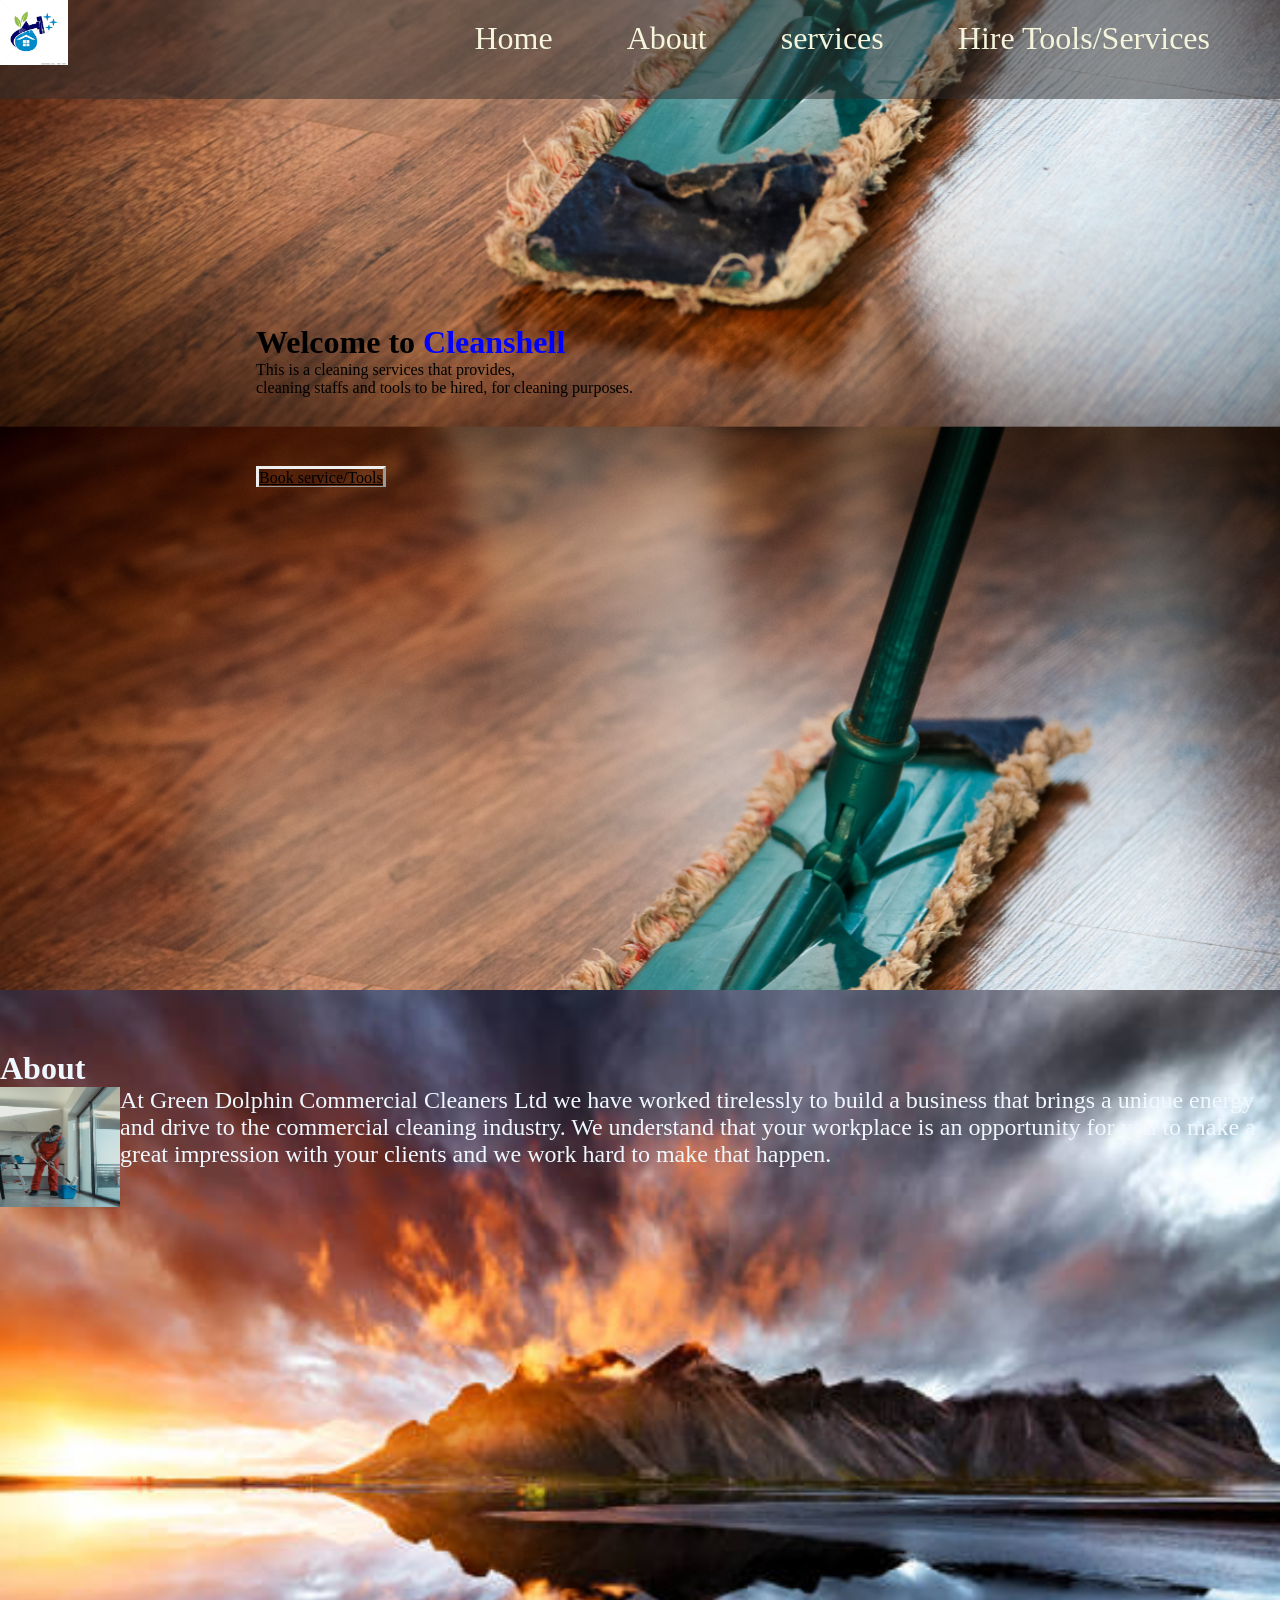
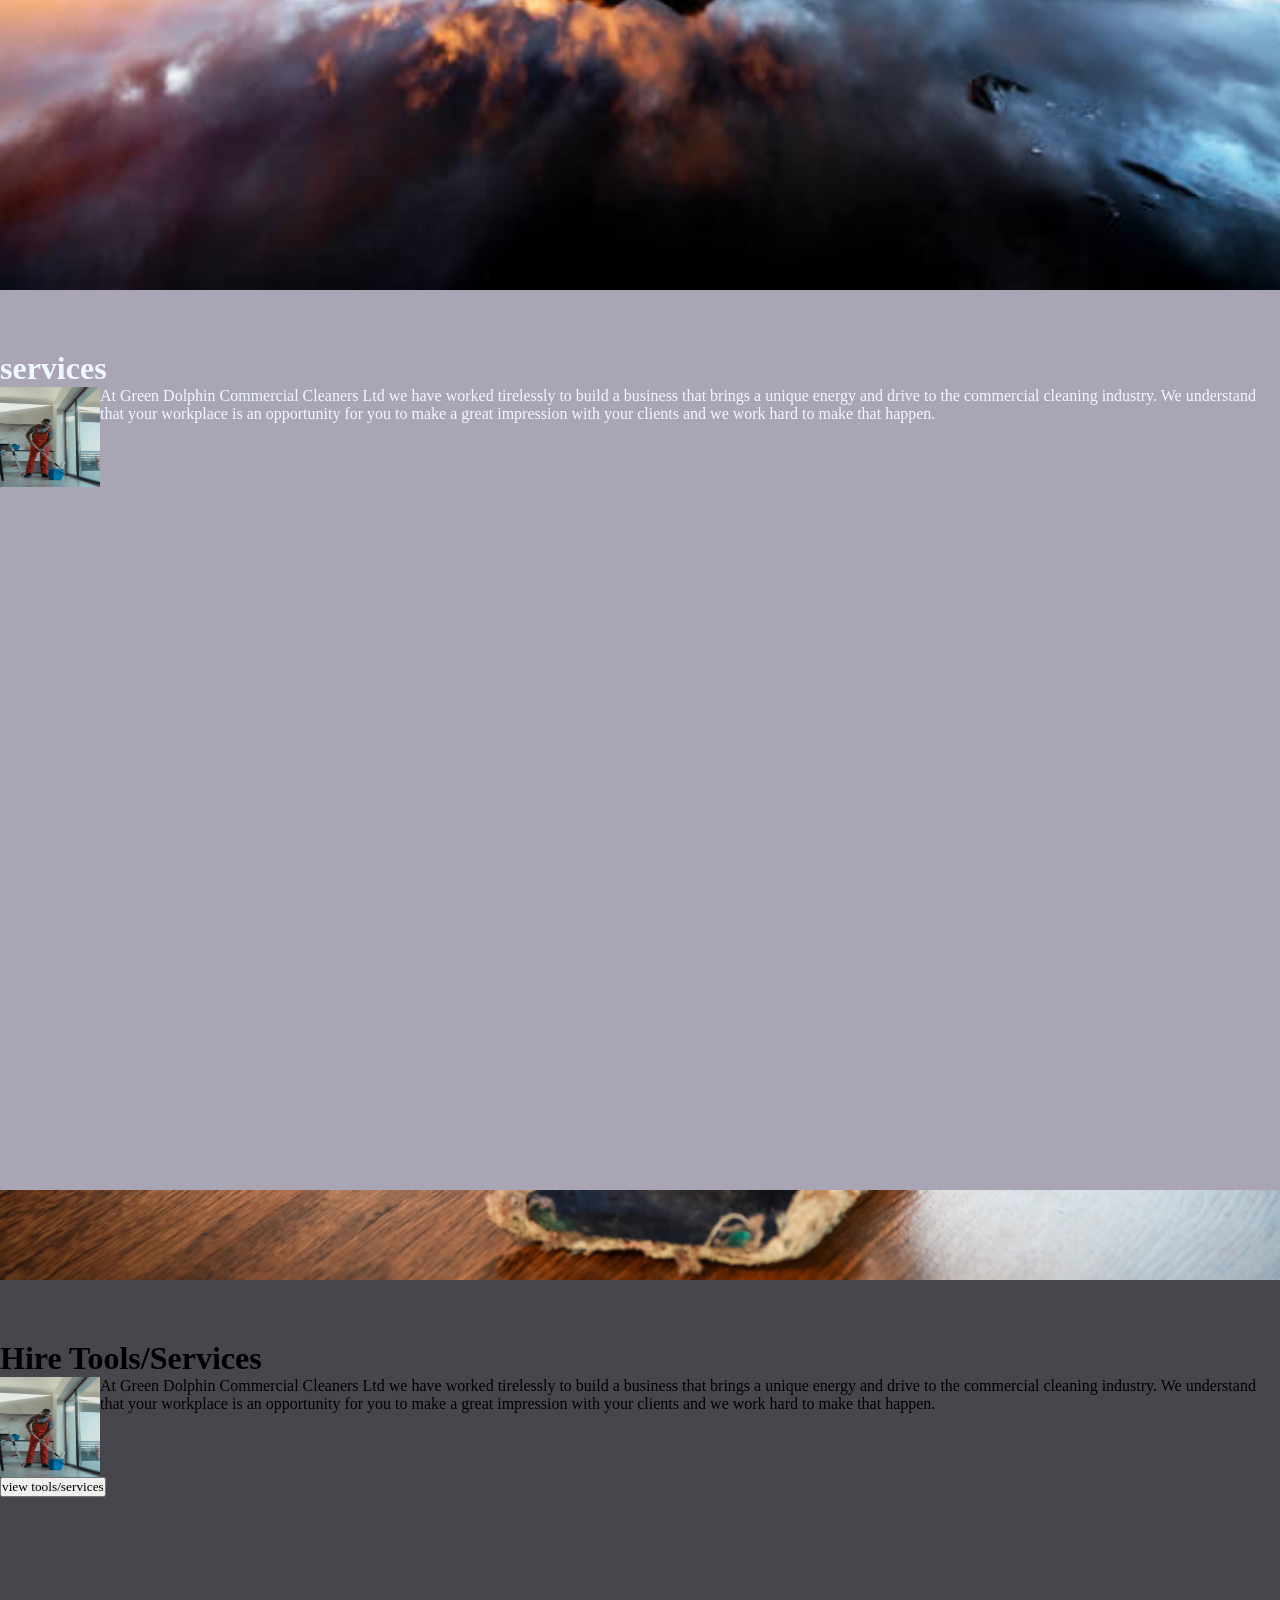
==== index.html @ f7cb8906 "changes to github" ====
<!DOCTYPE html>
<html>
    <head>
        <title>Home Services</title>
        <link rel="stylesheet" href="style.css">
        <meta charset="utf-8">
        <meta name="viewport" content="width=device-width, initial-scale=1.0">
        
    </head>
    <body>
        <nav>
            <img src="images/clean.png" class="logo">
            <div class="menu-btn">
                <div class="menu-btn_lines"></div>
            </div>
            <ul class="nav">
              <li><a href="#img">Home</a></li>
              <li><a href="#back">About</a></li>
              <li><a href="#outline">services</a></li>
              <li><a href="#hire">Hire Tools/Services</a></li>
            </ul>
        </nav>
        
       
            <div class="content">
                <h1>Welcome to <span>Cleanshell</span></h1>
                <p>This is a cleaning services that provides,<br> cleaning staffs and tools to be hired, for cleaning purposes.</p><br><br><br><br>
                <a href="book-service.html">Book service/Tools</a>
               
            </div>   
        </div>      
        <div id="back">
        <div class="about">
            <h1>About</h1>
            <p ><img src="images/cleaning.jpeg" width="120px" height="120px">At Green Dolphin Commercial Cleaners Ltd we have worked tirelessly to build a business that brings a unique energy and drive to the commercial cleaning industry.
                We understand that your workplace is an opportunity for you to make a great impression with your clients and we work hard to make that happen.</p>
                
                
        </div>
        
        </div>
        <div id="outline">
        <div class="Services">
            <h1>services</h1>
            <p><img src="images/cleaning.jpeg" width="100px" height="100px">At Green Dolphin Commercial Cleaners Ltd we have worked tirelessly to build a business that brings a unique energy and drive to the commercial cleaning industry.
                We understand that your workplace is an opportunity for you to make a great impression with your clients and we work hard to make that happen.</p>
                
        
        </div>
        
    </div>
    <div id="hire">
        <div class="tool">
            <h1>Hire Tools/Services</h1>
            <p><img src="images/cleaning.jpeg" width="100px" height="100px">At Green Dolphin Commercial Cleaners Ltd we have worked tirelessly to build a business that brings a unique energy and drive to the commercial cleaning industry.
                We understand that your workplace is an opportunity for you to make a great impression with your clients and we work hard to make that happen.</p>
            
        </div>
       <a href="view tools/services"><button>view tools/services</button></a>
        
    </div>
    </div>
    
    <script src="main.js"></script>
    </body>
</html>
---- style.css ----
*{
    margin: 0;
    padding: 0;
    font-family: 'Times New Roman', Times, serif;
   overflow: hidden;
}
body{
    width: 100%;
    height: 100%;
    background: url('images/ser.jpg');
    background-size: cover;
    background-position: center;
}
nav{

        background-color: rgb(46, 44, 44,0.5);
        position: fixed;
        z-index: 1000;
        left: 0;
        top: 0;
        width: 100vw;
        height: 11vh;
        display: flex;
        align-content: center;
        justify-content: space-between;

}
/*hamburger*/
.menu-btn{
    position: relative;
    display: none;
    justify-content: center;
    align-items: center;
    width: 1.5rem;
    height: 1.5rem;
    cursor: pointer;
    z-index: 1;
}
.menu-btn_lines,
.menu-btn_lines::before,
.menu-btn_lines::after{
    width: 1.5rem;
    height: 0.1rem;
    background-color: azure;
    transition: all 0.5s ease-in-out;
}
.menu-btn_lines::before,
.menu-btn_lines::after{
    content: "";
    position: absolute;
}
.menu-btn_lines::before{
    transform: translateY(-0.5rem);
}
.menu-btn_lines::after{
    transform: translateY(0.5rem);
}
/*animation to the button*/
.menu-btn.active .menu-btn_lines{
    transform: translateX(2rem);
    background-color: transparent;
}
.menu-btn.active .menu-btn_lines::before{
    transform: rotate(45deg)  translate(-1.5rem,1.5rem);
}
.menu-btn.active .menu-btn_lines::after{
    transform: rotate(-45deg)  translate(-1.5rem,-1.5rem);
}

#img{
    width: 80%;
    height: 100%;
    background: rgb(245, 222, 179,0.5);
    position: absolute;
    top: 10%;
    left: 10%;
        
}
.content{
    position: absolute;
    top: 36%;
    left: 20%;
    float: left;
}



.logo{
    width: 68px;
    height: 65px;
}

nav ul li{
    display: inline-block;
    margin-top: 20px;
    padding-right: 70px;
    font-size: xx-large;
}

li a{
    color: beige;
    list-style: none;
    text-decoration: none;
}
li a:hover{
    color: red;
}

span{
    color: blue;
    cursor: pointer;
}
.content a{
    border: double;
    color: black;
    border-style: outset;

}
.content a:hover{
    color: brown;
}


#back{
    width: 100vw;
    height: 100vh;
    position: absolute;
    top: 110%;
    left: 0%;
    background:url('images/i4.jpg');
    background-position: center;
    background-size: cover;
   
}
.about {
    color: aliceblue;
    margin-top: 60px;
}
.about img{
    float: left;
}
.about p{
    font-size: x-large;
}


#outline{
    width: 100vw;
    height: 100vh;
    position: absolute;
    top: 210%;
    left: 0%;
    background:rgba(170, 165, 180);  
}
.Services {
    color: aliceblue;
    margin-top: 60px;
}

.Services img{
    float: left;
}
#hire{
    width: 100vw;
    height: 100vh;
    position: absolute;
    top: 320%;
    left: 0%;
    background:rgb(72, 70, 77);    
}
.tool{
    padding-top: 60px;
}
.tool img{
    float: left;
}
/*media screen only*/
@media  (max-width:912px) {
    .nav{
        
        position: fixed;
        inset: 0 0 0 30%;
        background: rgb(18, 19, 19);
        display: flex;
        flex-direction: column;
        transform: translate(100%);
        z-index: 24;
      
    }
    .nav li a{
        font-size: x-large;
        padding: 40px;
    }
    
    
    .menu-btn{
        display: block;
        z-index: 26;
        position: fixed;
        right: 8%;
        top: 4%;
    }
    .nav-links.active{
        transform: translateX(0%);
    }
}
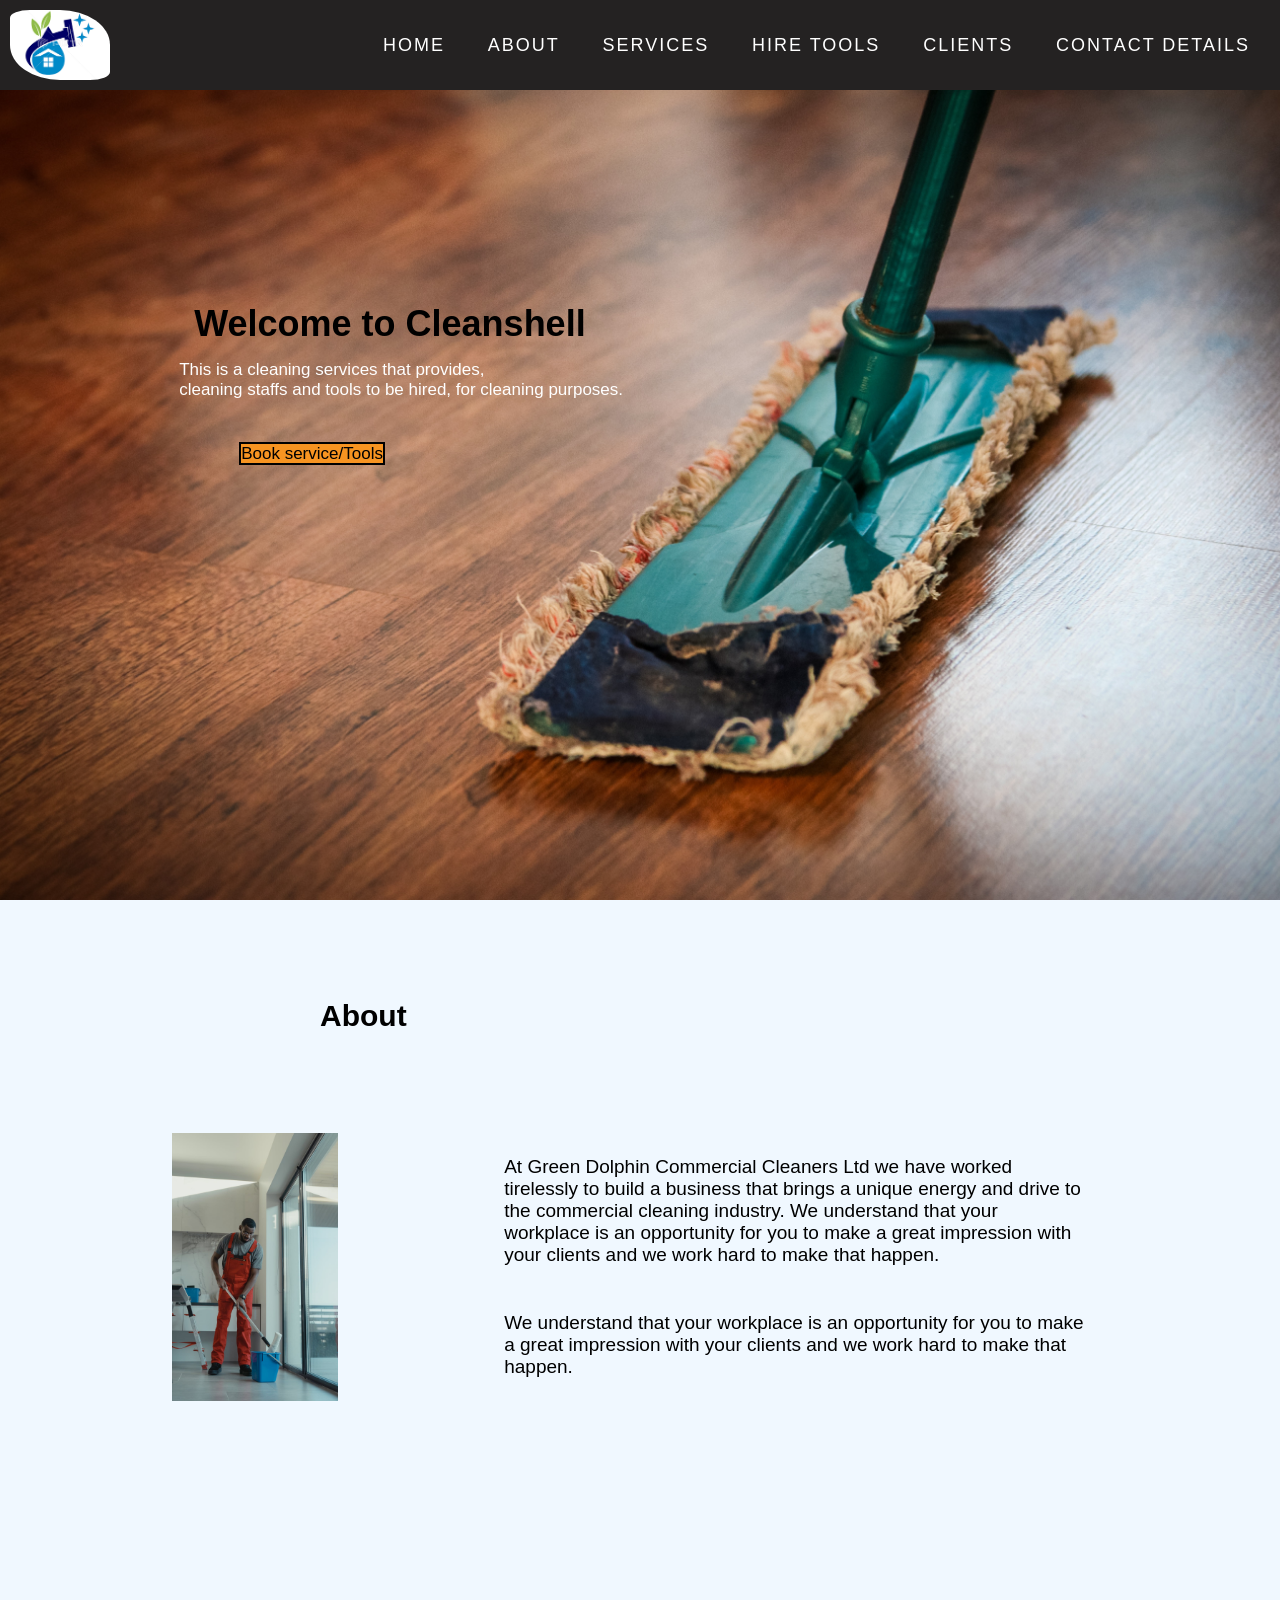
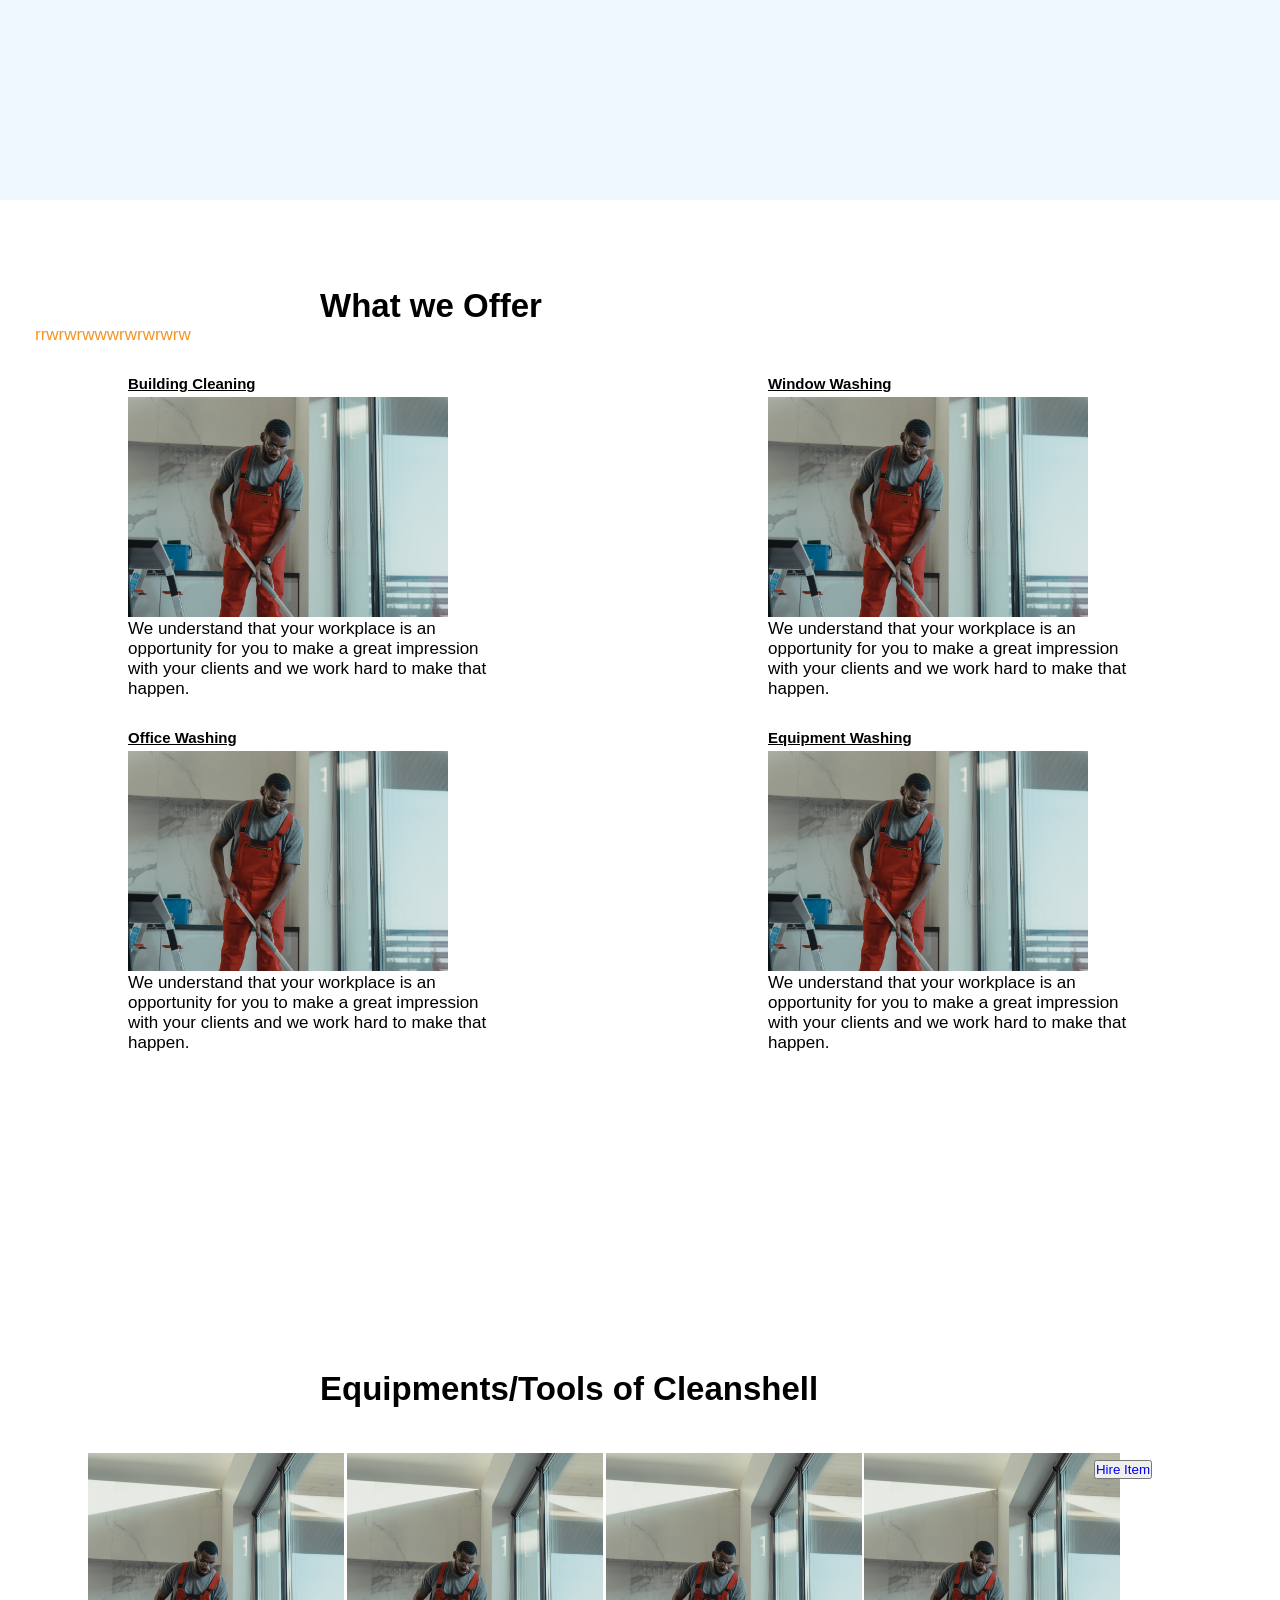
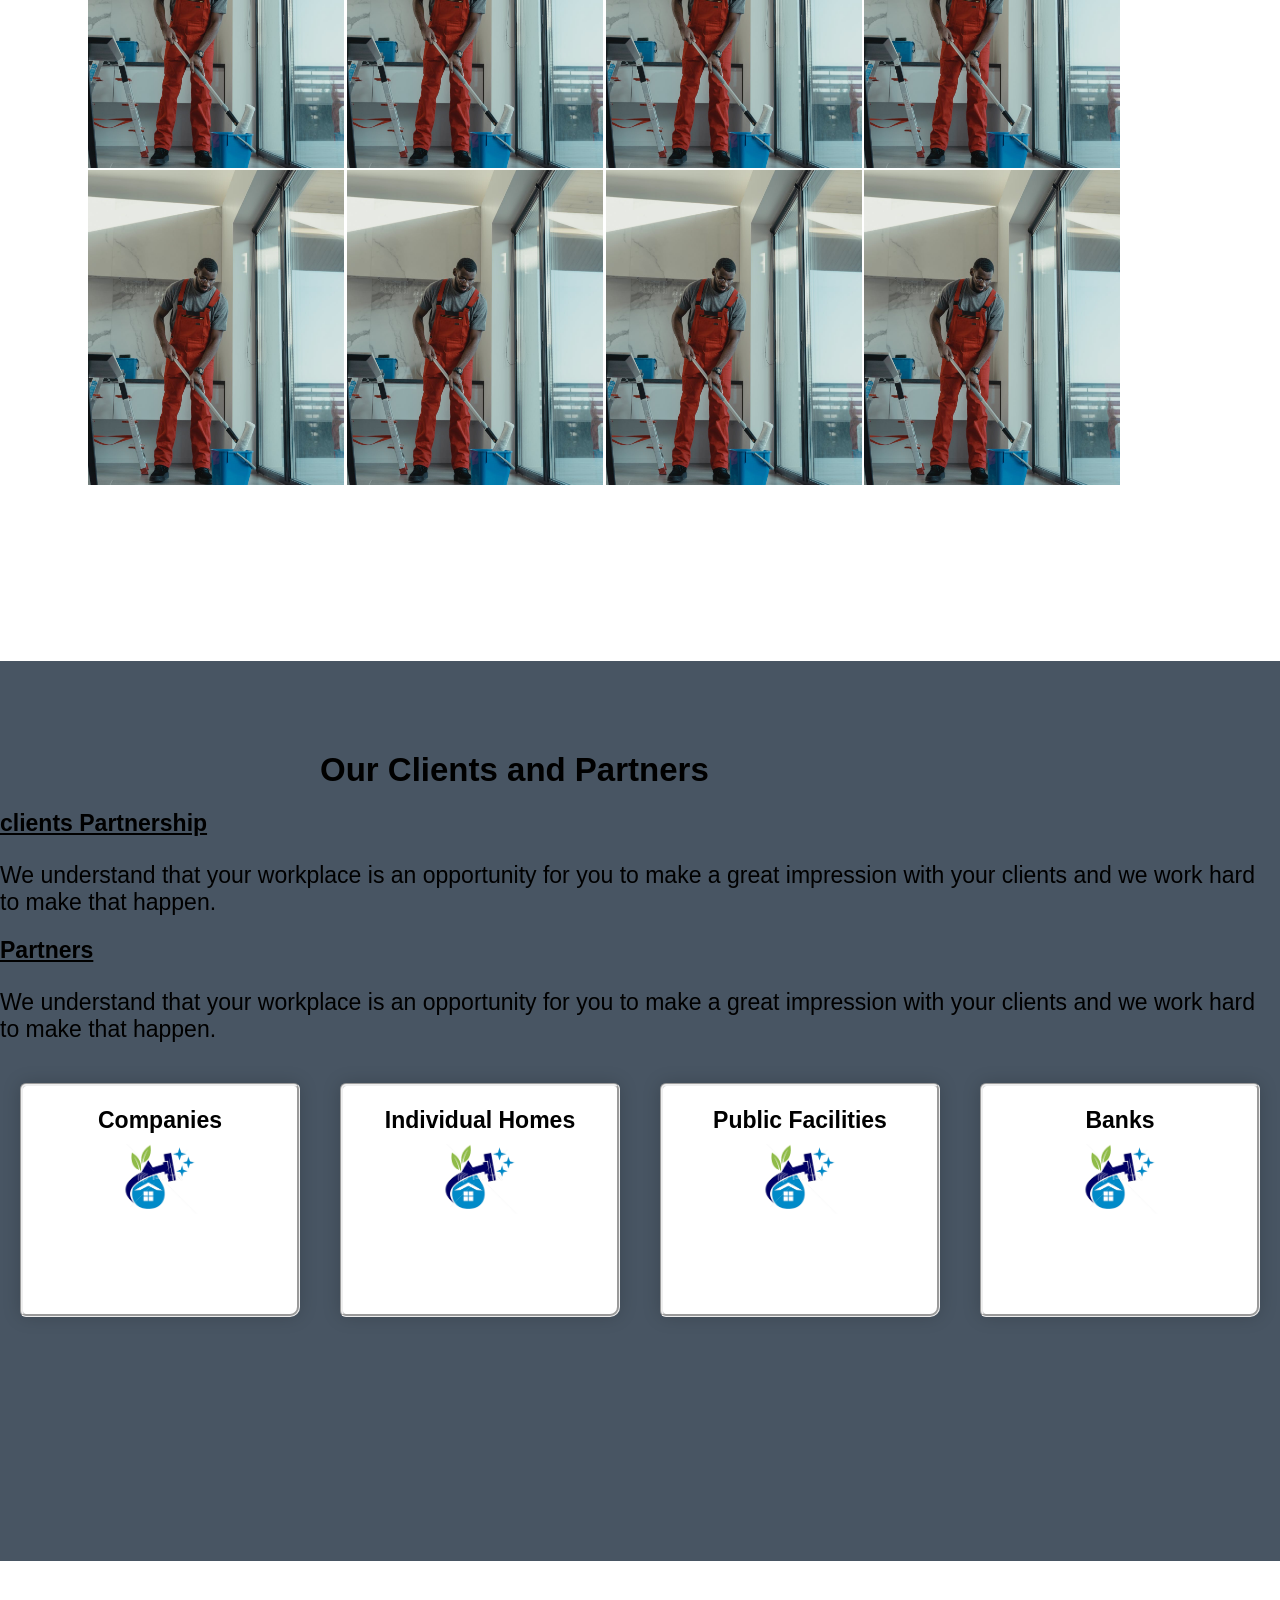
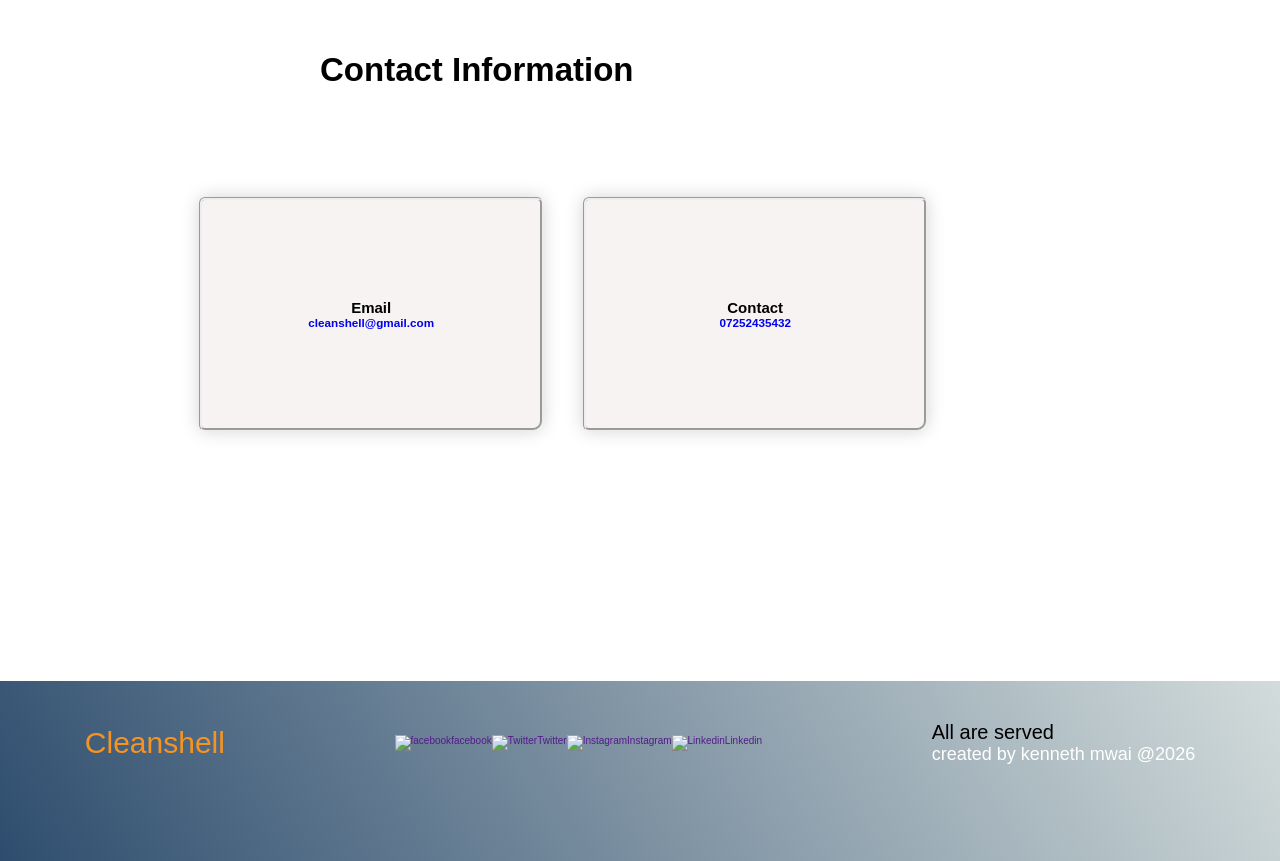
==== commit 906ab668: "Add files via upload" ====
--- a/index.html
+++ b/index.html
@@ -1,66 +1,286 @@
-<!DOCTYPE html>
-<html>
-    <head>
-        <title>Home Services</title>
-        <link rel="stylesheet" href="style.css">
-        <meta charset="utf-8">
-        <meta name="viewport" content="width=device-width, initial-scale=1.0">
-        
-    </head>
-    <body>
-        <nav>
-            <img src="images/clean.png" class="logo">
-            <div class="menu-btn">
-                <div class="menu-btn_lines"></div>
-            </div>
-            <ul class="nav">
-              <li><a href="#img">Home</a></li>
-              <li><a href="#back">About</a></li>
-              <li><a href="#outline">services</a></li>
-              <li><a href="#hire">Hire Tools/Services</a></li>
-            </ul>
-        </nav>
-        
-       
-            <div class="content">
-                <h1>Welcome to <span>Cleanshell</span></h1>
-                <p>This is a cleaning services that provides,<br> cleaning staffs and tools to be hired, for cleaning purposes.</p><br><br><br><br>
-                <a href="book-service.html">Book service/Tools</a>
-               
-            </div>   
-        </div>      
-        <div id="back">
-        <div class="about">
-            <h1>About</h1>
-            <p ><img src="images/cleaning.jpeg" width="120px" height="120px">At Green Dolphin Commercial Cleaners Ltd we have worked tirelessly to build a business that brings a unique energy and drive to the commercial cleaning industry.
-                We understand that your workplace is an opportunity for you to make a great impression with your clients and we work hard to make that happen.</p>
-                
-                
-        </div>
-        
-        </div>
-        <div id="outline">
-        <div class="Services">
-            <h1>services</h1>
-            <p><img src="images/cleaning.jpeg" width="100px" height="100px">At Green Dolphin Commercial Cleaners Ltd we have worked tirelessly to build a business that brings a unique energy and drive to the commercial cleaning industry.
-                We understand that your workplace is an opportunity for you to make a great impression with your clients and we work hard to make that happen.</p>
-                
-        
-        </div>
-        
-    </div>
-    <div id="hire">
-        <div class="tool">
-            <h1>Hire Tools/Services</h1>
-            <p><img src="images/cleaning.jpeg" width="100px" height="100px">At Green Dolphin Commercial Cleaners Ltd we have worked tirelessly to build a business that brings a unique energy and drive to the commercial cleaning industry.
-                We understand that your workplace is an opportunity for you to make a great impression with your clients and we work hard to make that happen.</p>
-            
-        </div>
-       <a href="view tools/services"><button>view tools/services</button></a>
-        
-    </div>
-    </div>
-    
-    <script src="main.js"></script>
-    </body>
+<!DOCTYPE html>
+<html lang="en">
+<head>
+    <meta charset="UTF-8">
+    <meta http-equiv="X-UA-Compatible" content="IE=edge">
+    <meta name="viewport" content="width=device-width, initial-scale=1.0">
+    <title>Cleanshel</title>
+    <link rel="stylesheet" href="assets/css/style.css">
+
+</head>
+<body>
+
+    <!-- header -->
+    <!-- <section id="header">
+    <div class="header-container">
+        <div class="navbar">
+            <div class="logo">
+                <img src="assets/images/clean.png" alt="logo">
+            </div>
+            <div class="navlist">
+
+                <div class="hambargur">
+                    <div class="hambargur-lines"></div>
+                </div>
+               
+                    <ul>
+                        <li><a href="">Home</a> </li>
+                        <li><a href="">About</a> </li>
+                        <li><a href="">Services</a> </li>
+                        <li><a href="">Hire Tools</a> </li>
+                        <li><a href="">Clients</a> </li>
+                        <li><a href="">Contact details</a> </li>
+                    </ul>
+               
+            </div>
+           
+        </div>
+    </div>
+</section> -->
+
+<section id="header">
+    <div class="header container">
+        <div class="nav-bar">
+            <div class="logo">
+                <img src="./assets/images/clean.png">
+            </div>
+            <div class="nav-list">
+                <div class="hamburger"><div class="bar"></div></div>
+               
+                <ul>
+                    <li><a href="#home"data-after="Home">Home</a> </li>
+                    <li><a href="#about"data-after="About ">About</a> </li>
+                    <li><a href="#service"data-after="Services">Services</a> </li>
+                    <li><a href="#hire"data-after="Hire Tools">Hire Tools</a> </li>
+                    <li><a href="#client"data-after="Clients">Clients</a> </li>
+                    <li><a href="#contact"data-after="Contact details">Contact details</a> </li>
+                    <!-- <li><a href="#hero" data-after="Home">Home</a></li>
+                    <li><a href="#about" data-after="About Us">About Us</a></li>
+                    <li><a href="#services" data-after="Our Offerings">Our Offerings</a></li>
+                    <li><a href="#contact" data-after="Contact Us">Contact Us</a></li> -->
+                </ul>
+            </div>
+        </div>
+    </div>
+</section>
+
+     <!-- end of header  -->
+
+     <section id="home">
+        <div class="home-container">
+
+            <div class="content">
+                <h1>Welcome to <span>Cleanshell</span></h1>
+                <p>This is a cleaning services that provides,<br> cleaning staffs and tools to be hired, for cleaning purposes.</p><br><br><br><br>
+                <a href="book-service.html">Book service/Tools</a>
+               
+            </div>  
+        </div>
+
+     </section>
+
+
+     <!-- end of home section -->
+     <section id="about">
+        <div class="about-container">
+            <h1>About</h1>
+            <div class="about">
+             <div class="about-image"> <img src="assets/images/cleaning.jpeg" ></div>
+               <div class="about-content">
+
+                <p >At Green Dolphin Commercial Cleaners Ltd we have worked tirelessly to build a business that brings a unique energy and drive to the commercial cleaning industry.
+                    We understand that your workplace is an opportunity for you to make a great impression with your clients and we work hard to make that happen.</p>
+                    <p> We understand that your workplace is an opportunity for you to make a great impression with your clients and we work hard to make that happen.</p>
+                    
+               </div>
+                
+            </div>
+        </div>
+     </section>
+
+
+     <section id="service">
+    <div class="service-container">
+        <h1>What we Offer</h1>
+        <p class="subtitle">rrwrwrwwwrwrwrwrw</p>
+        <div class="services-content">
+
+
+            <div class="service-item">
+                <h2> <u>Building Cleaning</u></h2>
+                <img src="assets/images/cleaning.jpeg" alt="" class="ser">
+                <p> We understand that your workplace is an opportunity for you to make 
+                    a great impression with your clients and we work hard to make that happen.</p>
+            </div>
+            <div class="service-item">
+                <h2> <u>Window Washing</u> </h2></h2>
+                <img src="assets/images/cleaning.jpeg" alt="">
+                <p> We understand that your workplace is an opportunity for you to make 
+                    a great impression with your clients and we work hard to make that happen.</p>
+            </div>
+         
+        </div>
+
+        <div class="services-content">
+
+
+            <div class="service-item">
+                <h2><u>Office Washing</u></h2>
+                <img src="assets/images/cleaning.jpeg" alt="">
+                <p> We understand that your workplace is an opportunity for you to make 
+                    a great impression with your clients and we work hard to make that happen.</p>
+            </div>
+            <div class="service-item">
+                <h2><u>Equipment Washing</u></h2>
+                <img src="assets/images/cleaning.jpeg" alt="">
+                <p> We understand that your workplace is an opportunity for you to make 
+                    a great impression with your clients and we work hard to make that happen.</p>
+            </div>
+           
+          
+        </div>
+    </div>
+
+     </section>
+
+<section id="hire">
+    <div id="hire" class="hire-content">
+        <h1>Equipments/Tools of Cleanshell</h1>
+        <button><a href="#popup-box"> Hire Item</a></button>
+        <div id="popup-box" class="modal">
+            <div class="content">
+                <h1 style="color: dark;">
+                    Please Fill The Following Details !
+                </h1>
+                <b>
+                    <!-- <p>Never Give Up !</p> -->
+                    <form  class="formreg" action="index.html" method="post">
+                        <h3>Form</h3>
+                        <div class="row"> <label for="name">Name</label>
+                            <input type="text" class="input-box" placeholder="your name" required>
+                            <label for="name">Email</label>
+                            <input type="email" class="input-box" placeholder="input email" required></div>
+                   
+                            <div class="row">
+                                <label for="tel-No">Contact</label>
+                                <input type="number" class="input-box" placeholder="input email" required>
+                                <label for="tel-No">Department</label>
+                                <input type="text" class="input-box" placeholder="enter the Department" required>
+                            </div>
+
+                            <div class="row">
+                                <label for="tel-No">Contact</label>
+                                <input type="number" class="input-box" placeholder="input email" required>
+                                <label for="tel-No">Department</label>
+                                <input type="text" class="input-box" placeholder="enter password" required>
+                            </div>
+                   
+                    <button type="submit" class="submit-btn">submit</button>
+                   
+                    </form>
+                </b>
+                <a href="#hire"
+                class="box-close">
+                    ×
+                </a>
+            </div>
+        </div>
+        <div class="equipments">
+            <div class="row">
+                <img src="assets/images/cleaning.jpeg" alt="">
+                <img src="assets/images/cleaning.jpeg" alt="">
+                <img src="assets/images/cleaning.jpeg" alt="">
+                <img src="assets/images/cleaning.jpeg" alt="">
+            </div>
+            <div class="row">
+                <img src="assets/images/cleaning.jpeg" alt="">
+                <img src="assets/images/cleaning.jpeg" alt="">
+                <img src="assets/images/cleaning.jpeg" alt="">
+                <img src="assets/images/cleaning.jpeg" alt="">
+            </div>
+        </div>
+    </div>
+</section>
+
+
+<section id="client">
+<div class="client-content">
+    <h1>Our Clients and Partners</h1>
+    <h2><u>clients Partnership</u></h2>
+    <p> We understand that your workplace is an opportunity for you to make 
+        a great impression with your clients and we work hard to make that happen.</p>
+        <h2><u> Partners</u></h2>
+        <p> We understand that your workplace is an opportunity for you to make 
+            a great impression with your clients and we work hard to make that happen.</p>
+    <div class="client-items">
+        <div class="client-item">
+          <h2>Companies</h2>
+          <img src="./assets/images/clean.png">
+        </div>
+        <div class="client-item">
+        <h2>Individual Homes</h2>
+        <img src="./assets/images/clean.png">
+        </div>
+        <div class="client-item">
+         <h2>Public Facilities</h2>
+         <img src="./assets/images/clean.png">
+        </div>
+        <div class="client-item">
+          <h2>Banks</h2>
+          <img src="./assets/images/clean.png">
+        </div>
+    </div>
+</div>
+</section>
+
+<section id="contact">
+    <div class="contact-content">
+        <h1>Contact Information</h1>
+        <div class="contact-items">
+
+            <div class="email-box">
+                <h2>Email</h2>
+                <h3><a href="Mailto:cleanshell@gmail.com">cleanshell@gmail.com</a></h3>
+            </div>
+
+            <div class="contact-box">
+<h2>Contact</h2>
+<h3><a href="tel:07252435432">07252435432</a></h3>
+
+            </div>
+        </div>
+    </div>
+</section>
+
+
+
+
+     <section id="footer">
+        <div class="footer-container">
+            <div class="brand-name">Cleanshell</div>
+            <div class="media">
+                <ul>
+                   
+                    <li><a href=""><img src="" alt="facebook">facebook</a></li>
+                    <li><a href=""><img src="" alt="Twitter">Twitter</a></li>
+                    <li><a href=""><img src="" alt="Instagram">Instagram</a></li>
+                    <li><a href=""><img src="" alt="Linkedin">Linkedin</a></li>
+                  </ul>
+            </div>
+            <div class="footer-content">
+                All are served
+                <p>created by kenneth mwai @<script>document.write(new Date().getFullYear())</script></p>
+            </div>
+            
+        </div>
+
+        
+    </section>
+
+
+
+
+
+     <script src="assets/js/main.js"></script>
+</body>
 </html>
--- a/assets/css/style.css
+++ b/assets/css/style.css
@@ -0,0 +1,1035 @@
+*{
+    padding: 0;
+    margin: 0;
+    box-sizing: border-box;
+}
+
+html {
+    font-size: 10px;
+    font-family: 'Montserrat', sans-serif;
+    scroll-behavior: smooth;
+}
+
+a {
+    text-decoration: none;
+}
+
+.container {
+    min-height: 100vh;
+    width: 100%;
+    display: flex;
+    align-items: center;
+    justify-content: center;
+}
+
+img {
+    height: 100%;
+    width: 100%;
+    object-fit: cover;
+}
+
+p {
+    color: white;
+    /* text-align: left; */
+    font-size: 18px;
+    /* line-height: 1.9rem; */
+}
+
+.section-title {
+    font-size: 4rem;
+    font-weight: 300;
+    color: black;
+    margin-bottom: 10px;
+    text-transform: uppercase;
+    letter-spacing: .2rem;
+    text-align: center;
+}
+
+.section-title span {
+    color: #f79421;
+}
+
+.cta {
+    display: inline-block;
+    padding: 10px 30px;
+    color: white;
+    background-color: transparent;
+    border: 2px solid #f79421;
+    font-size: 2rem;
+    text-transform: uppercase;
+    letter-spacing: .1rem;
+    margin-top: 30px;
+    transition: .3s ease;
+    transition-property: background-color, color;
+}
+
+.cta:hover {
+    color: white;
+    background-color: #f79421;
+}
+
+.logo h1{
+    font-size: 3rem;
+    text-transform: uppercase;
+    color: white;
+}
+
+.logo h1 span {
+    color: #f79421;
+}
+
+.logo h2 {
+    width: 80%;
+    margin: 0 auto;
+}
+
+/* header */
+
+#header {
+    background-color: black;
+    position: fixed;
+    z-index: 1000;
+    left: 0;
+    top: 0;
+    width: 100vw;
+    height: auto;
+}
+
+#header img {
+    height: 90px;
+    width: 100px;
+    padding: 10px 0;
+    float: left;
+    border-radius: 20% 50%;
+  } 
+
+#header .header {
+    min-height: 8vh;
+    background-color: rgba(179, 172, 172, 0.2);
+    transition: .3s ease background-color;
+}
+
+#header .nav-bar {
+    display: flex;
+    align-items: center;
+    justify-content: space-between;
+    width: 100%;
+    height: 100%;
+    max-width: 1300px;
+    padding: 0 10px;
+}
+
+#header .nav-list ul {
+    list-style: none;
+    position: absolute;
+    background-color: rgb(30, 30, 31);
+    width: 100vw;
+    height: 100vh;
+    top: 0;
+    left: 100%;
+    display: flex;
+    justify-content: center;
+    align-items: center;
+    z-index: 1;
+    overflow-x: hidden;
+    transition: .5s ease left;
+    flex-direction: column;
+}
+
+#header .nav-list ul.active {
+    left: 20%;
+}
+
+#header .nav-list ul a {
+    font-size: 2.5rem;
+    font-weight: 500;
+    letter-spacing: .2rem;
+    text-decoration: none;
+    color: white;
+    text-transform: uppercase;
+    padding: 20px;
+    display: block;
+}
+
+#header .nav-list ul a::after {
+    content: attr(data-after);
+    position: absolute;
+    top: 50%;
+    left: 50%;
+    transform: translate(-50%, -50%) scale(0);
+    color: rgba(240, 248, 255, 0.103);
+    font-size: 7rem;
+    letter-spacing: 50px;
+    z-index: -1;
+    transition: .7s ease letter-spacing;
+}
+
+#header .nav-list ul li:hover a::after{
+    transform: translate(-50%, -50%) scale(1);
+    letter-spacing: initial;
+}
+
+#header .nav-list ul li:hover a {
+    color: #f79421;
+}
+
+
+
+#header .hamburger {
+    height: 60px;
+    width: 60px;
+    display: inline-block;
+    border: 3px solid white;
+    border-radius: 50%;
+    position: relative;
+    display: flex;
+    align-items: center;
+    justify-content: center;
+    cursor: pointer;
+    z-index: 100;
+    transform: scale(.8);
+    margin-right: 20px;
+}
+
+
+
+#header .hamburger .bar,
+.bar::before,
+.bar::after{
+    height: 2px;
+    width: 30px;
+    
+    /* position: relative; */
+    background-color: white;
+    z-index: -1;
+}
+#header .hamburger .bar::before,
+#header .hamburger .bar::after
+ {
+    content: '';
+    position: absolute;
+    /* height: 100%;
+    width: 100%;
+    left: 0;
+    background-color: white;
+    transition: .3s ease;
+    transition-property: top, bottom; */
+}
+
+/* #header .hamburger .bar ::after{
+    top: 8px;
+} */
+
+#header .hamburger .bar::before{
+    /* bottom: 8px; */
+    transform: translateY(-0.5rem);
+}
+#header .hamburger .bar::after{
+    /* bottom: 8px; */
+    transform: translateY(0.5rem);
+}
+
+/* animation */
+
+#header .hamburger.active .bar {
+    transform: translateX(2rem);
+    background-color: transparent;
+}
+#header .hamburger.active .bar::before {
+    transform: rotate(45deg)  translate(-1.5rem,1.5rem);
+}
+#header .hamburger.active .bar::after {
+    transform: rotate(-45deg)  translate(-1.5rem,-1.5rem);
+}
+
+
+/* end of header */
+
+
+
+#home {
+    width: 100vw;
+    height: 100vh;
+    /* margin-top: 90px; */
+  /* background-color: aqua; */
+  background-image: url(/assets/images/ser.jpg);
+  background-position: center;
+  background-size: cover;
+  /* position: fixed; */
+  background-attachment: fixed;
+ 
+   
+}
+#home .home-container .content{
+    width: 6;
+    height: 34vh;
+   /* background-color: #f79421; */
+   position: absolute;
+   top: 32%;
+   left: 14%;
+}
+
+#home .home-container .content h1{
+ font-size: 36px;
+ padding: 15px;
+}
+#home .home-container .content p{
+    font-size: 17px;
+    
+   }
+
+   #home .home-container .content a{
+    font-size: 17px;
+    margin-left: 60px;
+    color: black;
+    background-color: #f79421;
+    border: 2px solid black;
+    
+   }
+   #home .home-container .content a:hover{
+    color: black;
+    /* background-color: #f79421; */
+   padding: 1px;
+   }
+
+
+
+
+   #about{
+    width: 100vw;
+    height: 100vh;
+    background-color: aliceblue;
+   }
+   #about .about{
+    display: flex;
+    flex-direction: row;
+    justify-content: space-around;
+    align-content: center;
+    margin: 100px;
+   }
+   #about .about-container h1{
+   font-size: 30px;
+   padding-top: 99px;
+   padding-left: 25%;
+  
+   }
+
+   #about .about img{
+    width: 13vw;
+       }
+
+       
+   #about .about p{
+    width: 49vw;
+    color: black;
+    /* font-size: 19px; */
+    /* background-color: aqua; */
+    padding: 
+    23px;
+    /* letter-spacing: 0.1em; */
+         }
+
+
+#service{
+    width: 100vw;
+    height: 120vh;
+    /* background-color: rgb(65, 65, 201); */
+}
+#service .service-container{
+    /* background-color: aquamarine; */
+    /* margin-top: 20px; */
+}
+#service  h1{
+    font-size: 33px;
+    /* padding-top: 85px; */
+    /* margin-top: 55px; */
+    padding-top: 87px;
+    padding-left: 25%;
+
+}
+#service h2{
+   padding-top: 30px;
+}
+
+#service .service-container .subtitle{
+color: #f79421;
+padding-left: 35px;
+}
+#service .services-content{
+    display: flex;
+    flex-direction: row;
+    justify-content: space-around;
+    align-content: center;
+    /* padding-top: 10px; */
+    /* margin:  20px; */
+  
+
+    }
+    #service .service-item {
+       padding: auto;
+       /* padding-bottom: px; */
+    }
+    #service .service-container img{
+       width: 25vw;
+       height: 25vh;
+       padding-top: 5px;
+         }
+
+         #service .service-container  p{
+           color: black;
+           width: 30vw;
+             }
+
+             #hire{
+                height: 109vh;
+                /* background-color: aquamarine; */
+             }
+             #hire .hire-content{
+                padding-top: 90px;
+             }
+             #hire .hire-content h1{
+                font-size: 33px;
+                padding-left: 25%;
+             }
+             #hire .equipments {
+                padding-top: 45px;
+             margin-left: 88px;
+             /* width: 83vw; */
+             /* height: 70vh; */
+             /* background-color: antiquewhite; */
+             /* border: groove; */
+             }
+             #hire .equipments img{
+                /* padding-top: 90px; */
+                width:20vw ;
+                height: 35vh;
+             }
+
+            
+             #hire .box {
+                 background-color: black;
+                 height: 100vh;
+                 display: flex;
+                 align-items: center;
+                 justify-content: center;
+             }
+             #hire p {
+                 font-size: 17px;
+                 align-items: center;
+             }
+             #hire .box a {
+                 display: inline-block;
+                 background-color: #fff;
+                 padding: 15px;
+                 border-radius: 3px;
+             }
+             #hire  .modal {
+                 align-items: center;
+                 display: flex;
+                 justify-content: right;
+                 position: absolute;
+                 top: 379vh;
+                 bottom: 0;
+                 left: 0;
+                 right: 40%;
+                 /* background: rgba(174, 156, 156, 0.7); */
+                 transition: all 0.4s;
+                 visibility: hidden;
+                 opacity: 0;
+             }
+             #hire  .content {
+                 position: absolute;
+                 background: white;
+                 width: 600px;
+                 height: 64vh;
+                 padding: 1em 2em;
+                 border-radius: 4px;
+                 z-index: 4;
+                 
+             }
+             #hire  .modal:target {
+                 visibility: visible;
+                 opacity: 1;
+             }
+             #hire .box-close {
+                 position: absolute;
+                 top: 0;
+                 right: 15px;
+                 color: #fe0606;
+                 text-decoration: none;
+                 font-size: 30px;
+             }
+
+             #hire button{
+               position: absolute;
+               top: 340%;
+               right: 10%;
+              
+             }
+         
+#client{
+    height: 100vh;
+    background-color: #485563;
+
+}
+#client .client-content h2{
+    padding-top: 21px;
+    font-size: 23px;
+}
+#client .client-content p{
+    padding-top: 25px;
+    font-size: 23px;
+    color: black;
+}
+#client .client-content h1{
+   font-size: 33px;
+   padding-left: 25%;
+   padding-top: 90px;
+}
+#client .client-items{
+    display: flex;
+    padding-top: 20px;
+}
+#client .client-item{
+    width: 26vw;
+    height: 26vh;
+    background: white;
+    border-radius: 10%;
+    border-style: groove;
+    cursor: pointer;
+    margin: 20px;
+    border-radius:  6px 6px 10px;
+    box-shadow: 0px 0px 18px 0 #0000002c;
+    text-align: center;
+}
+#client img {
+    height: 90px;
+    width: 100px;
+    padding: 10px 0;
+    float: center;
+    border-radius: 20% 50%;
+  } 
+#contact{
+    height: 80vh;
+}
+#contact .contact-content h1{
+    font-size: 33px;
+    padding-left: 25%;
+    padding-top: 90px;
+ }
+ 
+ /* #contact .contact-content {
+    flex-direction: column;
+    max-width: 1200px;
+    margin: 0 auto;
+} */
+
+#contact .contact-items {
+    margin-left: 14%;
+    width: 60vw;
+    height: 50vh;
+    /* background: rgb(250, 242, 242,0.5); */
+    display: flex;
+    align-items: center;
+    justify-content: center;
+    /* border-style: double; */
+    border-radius:  6px 6px 10px;
+}
+
+#contact .email-box{
+    /* flex: 1; */
+    display: flex;
+    flex-direction: column;
+    align-items: center;
+    justify-content: center;
+    width: 26vw;
+    height: 26vh;
+    background: rgb(240, 231, 231,0.5);
+    border-radius: 10%;
+    border-style: groove;
+    cursor: pointer;
+    margin: 20px;
+    border-radius:  6px 6px 10px;
+    box-shadow: 0px 0px 18px 0 #0000002c;
+    text-align: center;
+ }
+#contact .contact-box{
+    /* flex: 1; */
+    display: flex;
+    flex-direction: column;
+    align-items: center;
+    justify-content: center;
+    width: 26vw;
+    height: 26vh;
+    background: rgb(240, 231, 231,0.5);
+    border-radius: 10%;
+    border-style: groove;
+    cursor: pointer;
+    margin: 20px;
+    border-radius:  6px 6px 10px;
+    box-shadow: 0px 0px 18px 0 #0000002c;
+    text-align: center;
+}
+
+
+             #footer {
+                background-image: linear-gradient(60deg, #2e4d6e 0%,  rgba(31, 77, 73, 0.2) 100%);
+                height: 20vh;
+            }
+#footer .footer-container{
+    display: flex;
+    justify-content: space-around;
+    align-items: center;
+    padding-top: 40px;
+}
+#footer  .media ul {
+    display: flex;
+    flex-direction: row;
+    align-items: center;
+    
+}
+#footer  .media ul li{
+   list-style: none;
+    
+}
+            #footer .brand-name{
+                color: #f79421;
+                font-size: 30px;
+            }
+
+
+
+
+
+            /* media responsiveness */
+
+            @media only screen and (min-width:360px) {
+                #about .about{
+                    display: flex;
+                  flex-direction: column;
+                  /* height: 100vh; */
+                  margin: 40px;
+                  /* font-size: 30px; */
+                   }
+                   #about  .about-container p{
+                    font-size: 16px;
+                    width: 43vh;
+     
+                    } 
+                    #service .service-container img{
+                        width: 26vw;
+                        height: 16vh;
+                        padding-top: 5px;
+                          }
+                          #service p{
+                            font-size: 13px;
+                          }
+                          #hire {
+                            /* height: 199vh; */
+                            /* background-color: aquamarine; */
+                         }
+                          #hire .hire-content h1{
+                            font-size: 33px;
+                            padding-left: 2%;
+                         }
+                          #hire .equipments img{
+                            /* padding-top: 90px; */
+                            width:18vw ;
+                            height: 25vh;
+                            padding-top: 20px;
+                         }
+
+                         #client{
+                            height: 143vh;
+                            background-color: #485563;
+                        
+                        }
+                        
+                         #client .client-content h1{
+                            font-size: 22px;
+                            padding-left: 25%;
+                            padding-top: 90px;
+                         }
+                         #client .client-content h2{
+                            padding-top: 9px;
+                            font-size: 18px;
+                        }
+                        #client .client-content p{
+                            padding-top: 12px;
+                            font-size: 16px;
+                            color: black;
+                        }
+                        #client .client-items{
+                         flex-direction: column;
+                         
+                        }
+                        #client .client-item{
+                            width: 32vw;
+                            height: 14vh;
+                        }
+                #contact .contact-items {
+                    display: flex;
+                    flex-direction: column;
+                    width: 60vw;
+                    height: 50vh;
+                    /* background: rgb(250, 242, 242,0.5); */
+                   }
+                   #contact .contact-items .contact-box{
+                    width: 40vw;
+                   }
+                   #contact .contact-items .email-box{
+                    width: 40vw;
+                   }
+                   #footer .footer-container{
+                    display: flex;
+                    flex-direction: column;
+                   }
+                   #footer .brand-name{
+                    color: #f79421;
+                    font-size: 16px;
+                }
+            }
+            @media only screen and (min-width:412px) {
+                #about .about{
+                    display: flex;
+                  flex-direction: column;
+                  /* height: 100vh; */
+                  margin: 40px;
+                  /* font-size: 30px; */
+                   }
+                   #about  .about-container p{
+                    font-size: 19px;
+                    width: 37vh;
+     
+                    } 
+                    #about .about img{
+                        width: 30vw;
+                           }
+                   
+                    #service .service-container img{
+                        width: 26vw;
+                        height: 16vh;
+                        padding-top: 5px;
+                          }
+                          #service p{
+                            font-size: 17px;
+                          }
+                          #hire .equipments img{
+                            /* padding-top: 90px; */
+                            width:18vw ;
+                            height: 25vh;
+                            padding-top: 20px;
+                         }
+                         #client{
+                            height: 110vh;
+                            background-color: #485563;
+                        
+                        }
+                   #contact .contact-items {
+                    display: flex;
+                    flex-direction: column;
+                    width: 60vw;
+                    height: 50vh;
+                    /* background: rgb(250, 242, 242,0.5); */
+                   }
+                   #contact .contact-items .contact-box{
+                    width: 53vw;
+                   }
+                   #contact .contact-items .email-box{
+                    width: 53vw;
+                   }
+                  
+                
+            }
+
+         @media only screen and (min-width: 768px){
+            #about .about{
+                display: flex;
+              flex-direction: column;
+              /* height: 100vh; */
+              margin: 140px;
+              /* font-size: 30px; */
+               }
+               /* #about .about-container h1{
+               font-size: 44px;
+               }
+               #about  .about-container img{
+                width: 23vw;
+
+               }
+               #about  .about-container p{
+               font-size: 28px;
+               width: 55vh;
+
+               } */
+               /* #service .services-content{
+
+                display: flex;
+                flex-direction: column;
+               } */
+               #service {
+             /* font-size: 25px; */
+             /* height: 12vh; */
+               }
+               #service p{
+                font-size: 27px;
+              }
+
+               #hire button{
+                position: absolute;
+                top: 333%;
+                right: 10%;
+               
+              }
+              #client .client-items{
+                flex-direction: row;
+                
+               }
+
+         }
+
+
+         
+         @media only screen and (min-width:1024px) {
+            #about .about{
+                /* display: flex; */
+                flex-direction: row;
+                margin: 55px;
+            }
+            #service {
+                /* font-size: 25px; */
+                /* height: 160vh; */
+                  }
+   
+         }
+
+
+
+
+
+         @media only screen and (min-width: 1024px){
+            #contact .contact-items {
+                display: flex;
+                flex-direction: row;
+            }
+            #about .about p{
+                width: 49vw;
+                color: black;
+                /* font-size: 19px; */
+                /* background-color: aqua; */
+                padding: 
+                23px;
+                /* letter-spacing: 0.1em; */
+                     }
+                     #about .about img{
+                        width: 13vw;
+                           }
+                           #service .service-container img{
+                            width: 25vw;
+                            height: 25vh;
+                            padding-top: 5px;
+                              }
+         }
+
+         
+
+
+@media only screen and (min-width:1280px) {
+
+    
+ 
+    #header .hamburger {
+        display: none;
+    }
+
+    #header .nav-list ul {
+        position: initial;
+        display: block;
+        height: auto;
+        width: fit-content;
+        background-color:  transparent;
+    }
+
+    #header .nav-list ul li {
+        display: inline-block;
+    }
+
+    #header .nav-list ul li a {
+        font-size: 1.8rem;
+    }
+
+    #header .nav-list ul a:after {
+        display: none;
+    }
+    #about .about{
+        /* display: flex; */
+        flex-direction: row;
+        justify-content: space-around;
+        align-content: center;
+        margin: 100px;
+       }
+       #about .about p{
+        width: 49vw;
+        color: black;
+        /* font-size: 19px; */
+        /* background-color: aqua; */
+        padding: 
+        23px;
+        /* letter-spacing: 0.1em; */
+             }
+             #about .about img{
+                width: 13vw;
+                   }
+                   #service{
+                    width: 100vw;
+                    height: 120vh;
+                    /* background-color: rgb(65, 65, 201); */
+                }
+                #service .service-container{
+                    /* background-color: aquamarine; */
+                    /* margin-top: 20px; */
+                }
+                #service  h1{
+                    font-size: 33px;
+                    /* padding-top: 85px; */
+                    /* margin-top: 55px; */
+                    padding-top: 87px;
+                    padding-left: 25%;
+                
+                }
+                #service h2{
+                   padding-top: 30px;
+                }
+                
+                #service .service-container .subtitle{
+                color: #f79421;
+                padding-left: 35px;
+                }
+                #service .services-content{
+                    display: flex;
+                    flex-direction: row;
+                    justify-content: space-around;
+                    align-content: center;
+                    /* padding-top: 10px; */
+                    /* margin:  20px; */
+                  
+                
+                    }
+                    #service .service-item {
+                       padding: auto;
+                       /* padding-bottom: px; */
+                    }
+                    #service .service-container img{
+                       width: 25vw;
+                       height: 25vh;
+                       padding-top: 5px;
+                         }
+                
+                         #service .service-container  p{
+                           color: black;
+                           width: 30vw;
+                           font-size: 17px;
+                             }
+                             #hire .hire-content h1{
+                                font-size: 33px;
+                                padding-left: 25%;
+                             }
+       #hire .equipments img{
+        /* padding-top: 90px; */
+        width:20vw ;
+        height: 35vh;
+        padding-top: 0%;
+     }
+     #hire button{
+        position: absolute;
+        top: 340%;
+        right: 10%;
+       
+      }
+      /* #client .client-content h2{
+        padding-top: 21px;
+        font-size: 23px;
+    }
+    #client .client-content p{
+        padding-top: 25px;
+        font-size: 23px;
+        color: black;
+    } */
+    #client{
+        height: 100vh;
+        background-color: #485563;
+    
+    }
+    #client .client-content h2{
+        padding-top: 21px;
+        font-size: 23px;
+    }
+    #client .client-content p{
+        padding-top: 25px;
+        font-size: 23px;
+        color: black;
+    }
+    #client .client-content h1{
+       font-size: 33px;
+       padding-left: 25%;
+       padding-top: 90px;
+    }
+    #client .client-items{
+        display: flex;
+        flex-direction: row;
+        padding-top: 20px;
+    }
+    #client .client-item{
+        width: 26vw;
+        height: 26vh;
+        background: white;
+        border-radius: 10%;
+        border-style: groove;
+        cursor: pointer;
+        margin: 20px;
+        border-radius:  6px 6px 10px;
+        box-shadow: 0px 0px 18px 0 #0000002c;
+        text-align: center;
+    }
+    #client img {
+        height: 90px;
+        width: 100px;
+        padding: 10px 0;
+        float: center;
+        border-radius: 20% 50%;
+      } 
+       #contact .contact-items {
+        display: flex;
+        flex-direction: row;
+       }
+
+       #footer {
+        background-image: linear-gradient(60deg, #2e4d6e 0%,  rgba(31, 77, 73, 0.2) 100%);
+        height: 20vh;
+    }
+#footer .footer-container{
+display: flex;
+flex-direction: row;
+justify-content: space-around;
+align-items: center;
+padding-top: 40px;
+}
+#footer  .media ul {
+display: flex;
+flex-direction: row;
+align-items: center;
+
+}
+#footer  .media ul li{
+list-style: none;
+
+}
+    #footer .brand-name{
+        color: #f79421;
+        font-size: 30px;
+    }
+
+    #footer .footer-content{
+        font-size: 20px;
+    }
+}
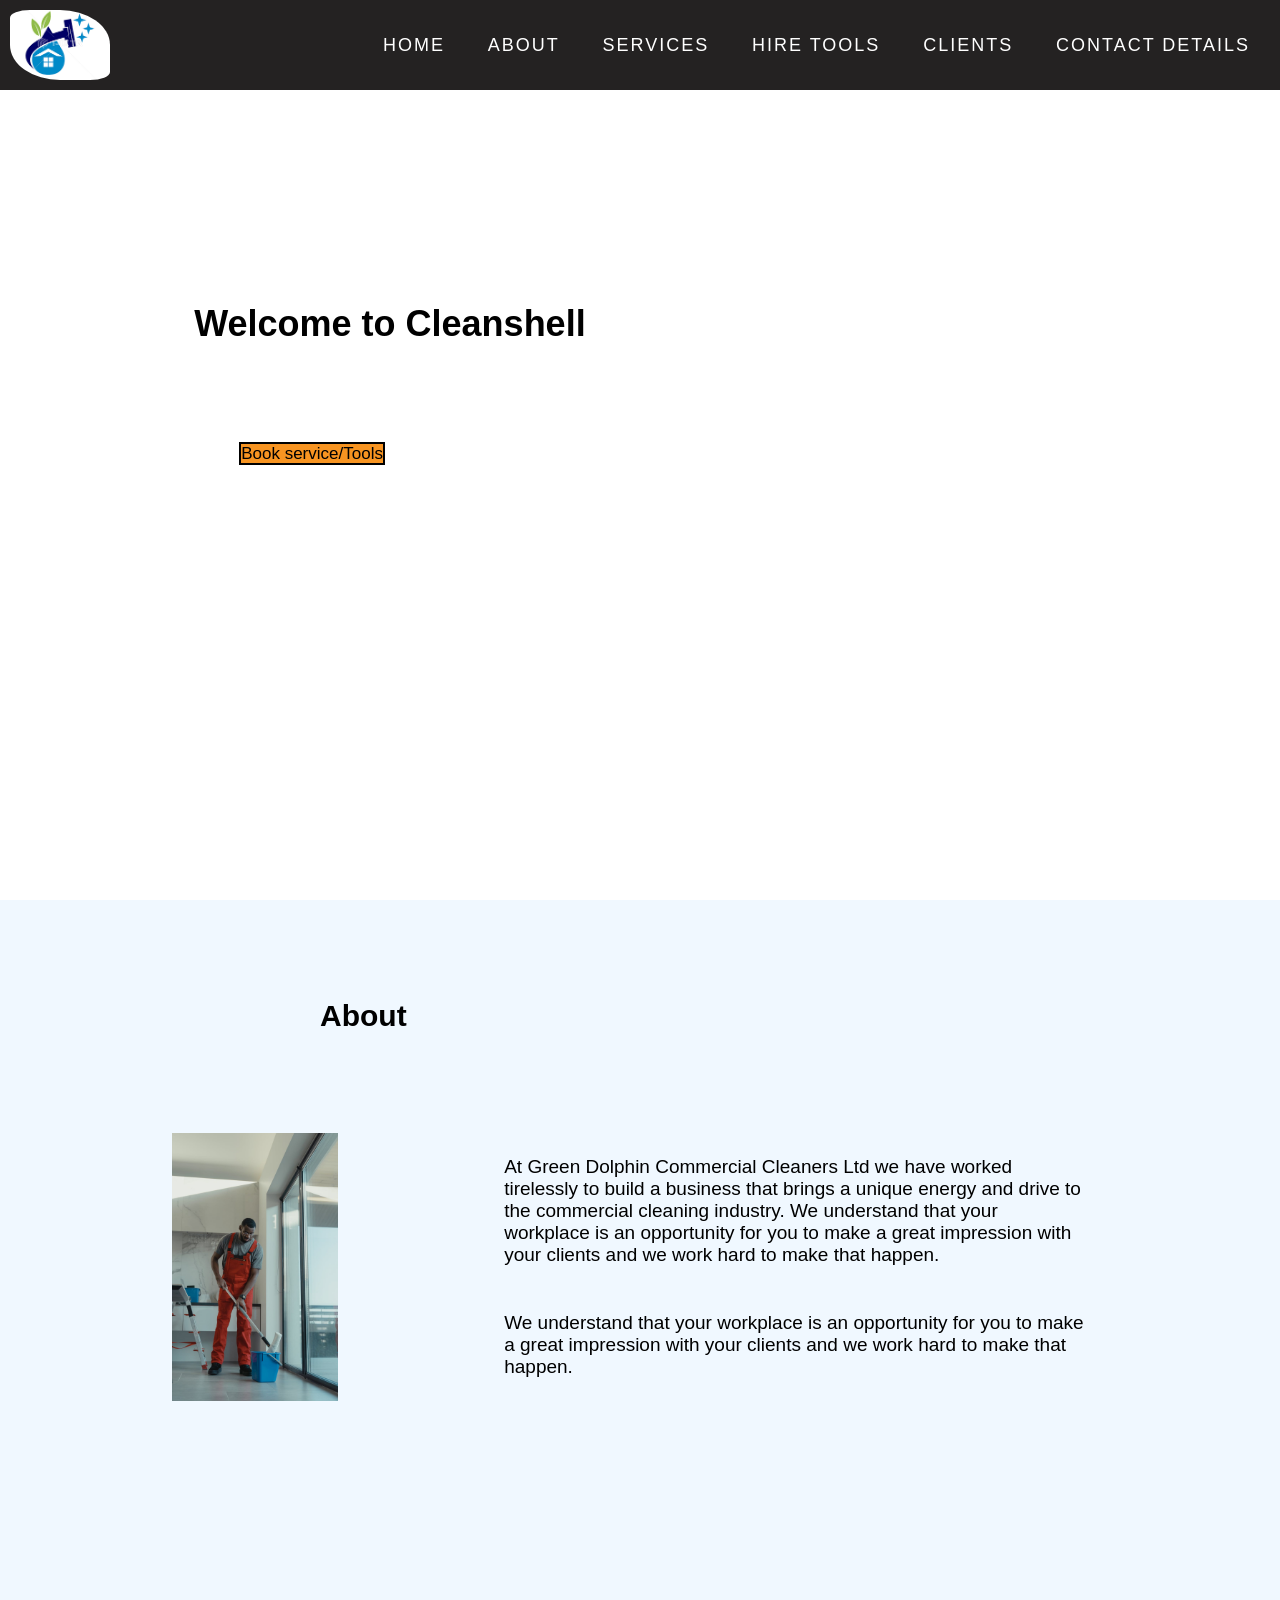
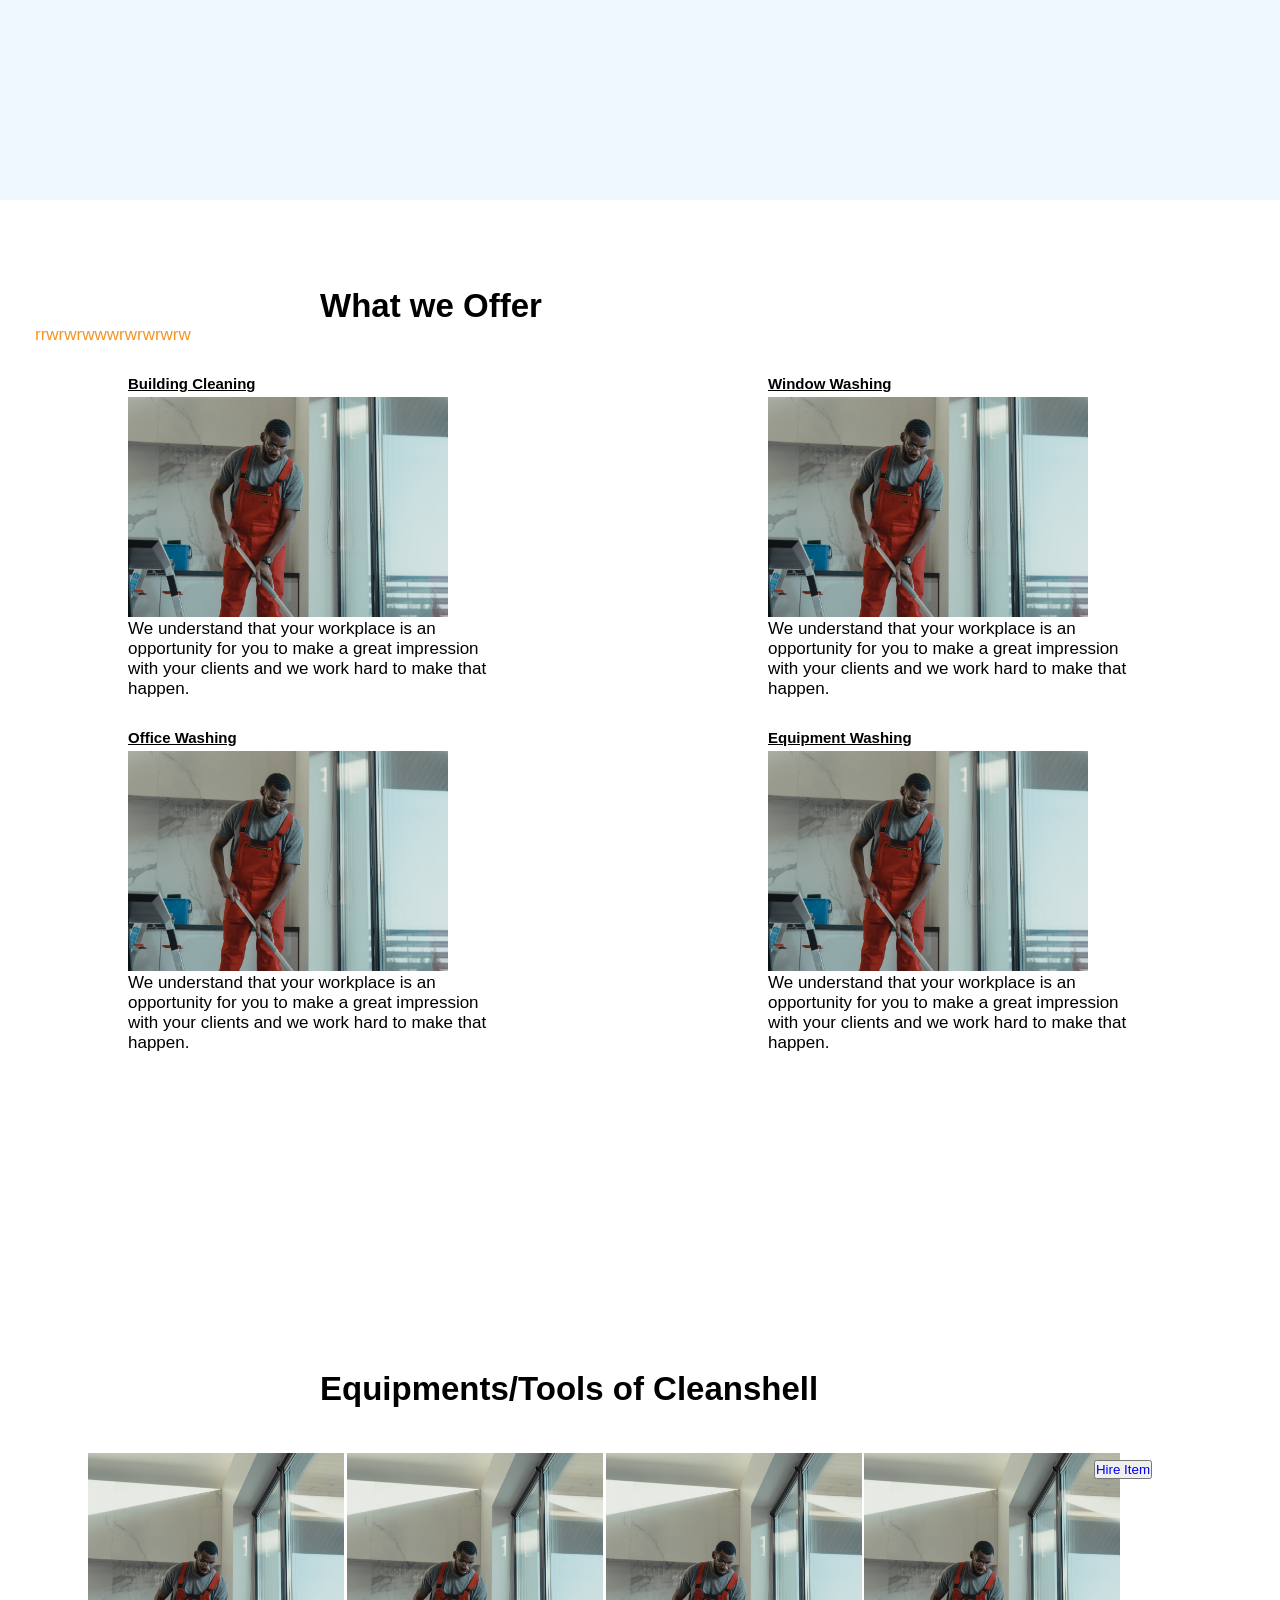
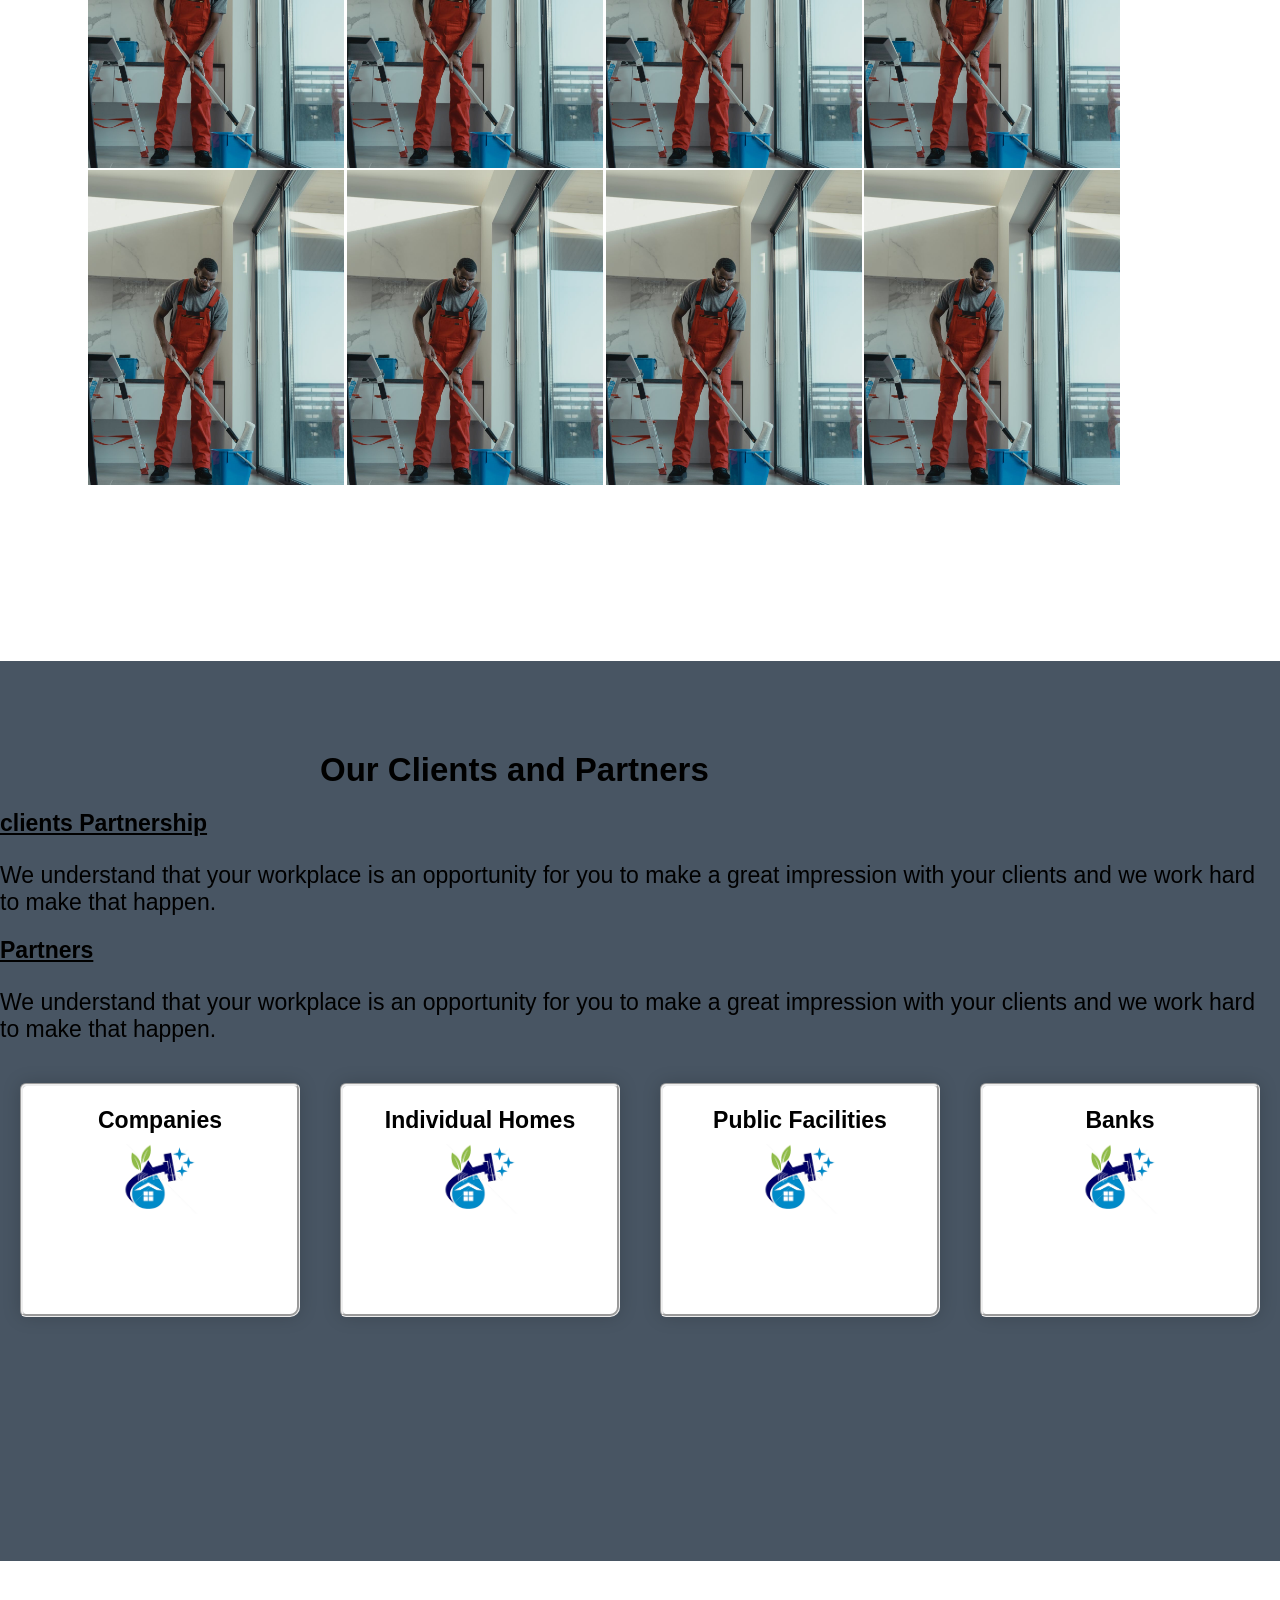
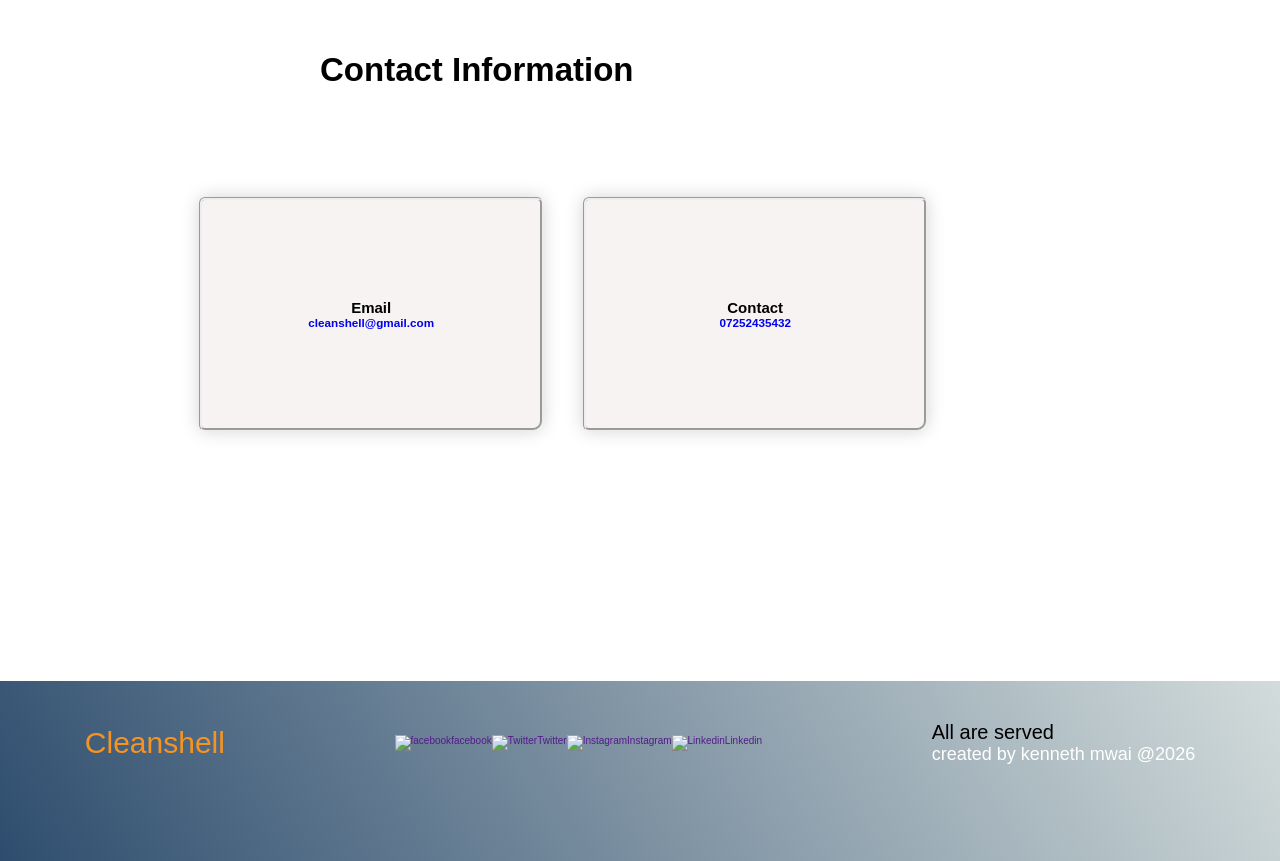
==== commit fc39ca84: "Update index.html" ====
--- a/index.html
+++ b/index.html
@@ -66,7 +66,7 @@
 
      <!-- end of header  -->
 
-     <section id="home">
+     <section id="home" >
         <div class="home-container">
 
             <div class="content">
@@ -283,4 +283,4 @@
 
      <script src="assets/js/main.js"></script>
 </body>
-</html>+</html>
--- a/assets/css/style.css
+++ b/assets/css/style.css
@@ -252,7 +252,7 @@
     height: 100vh;
     /* margin-top: 90px; */
   /* background-color: aqua; */
-  background-image: url(/assets/images/ser.jpg);
+  background-image:url('assets/images/ser.jpg');
   background-position: center;
   background-size: cover;
   /* position: fixed; */
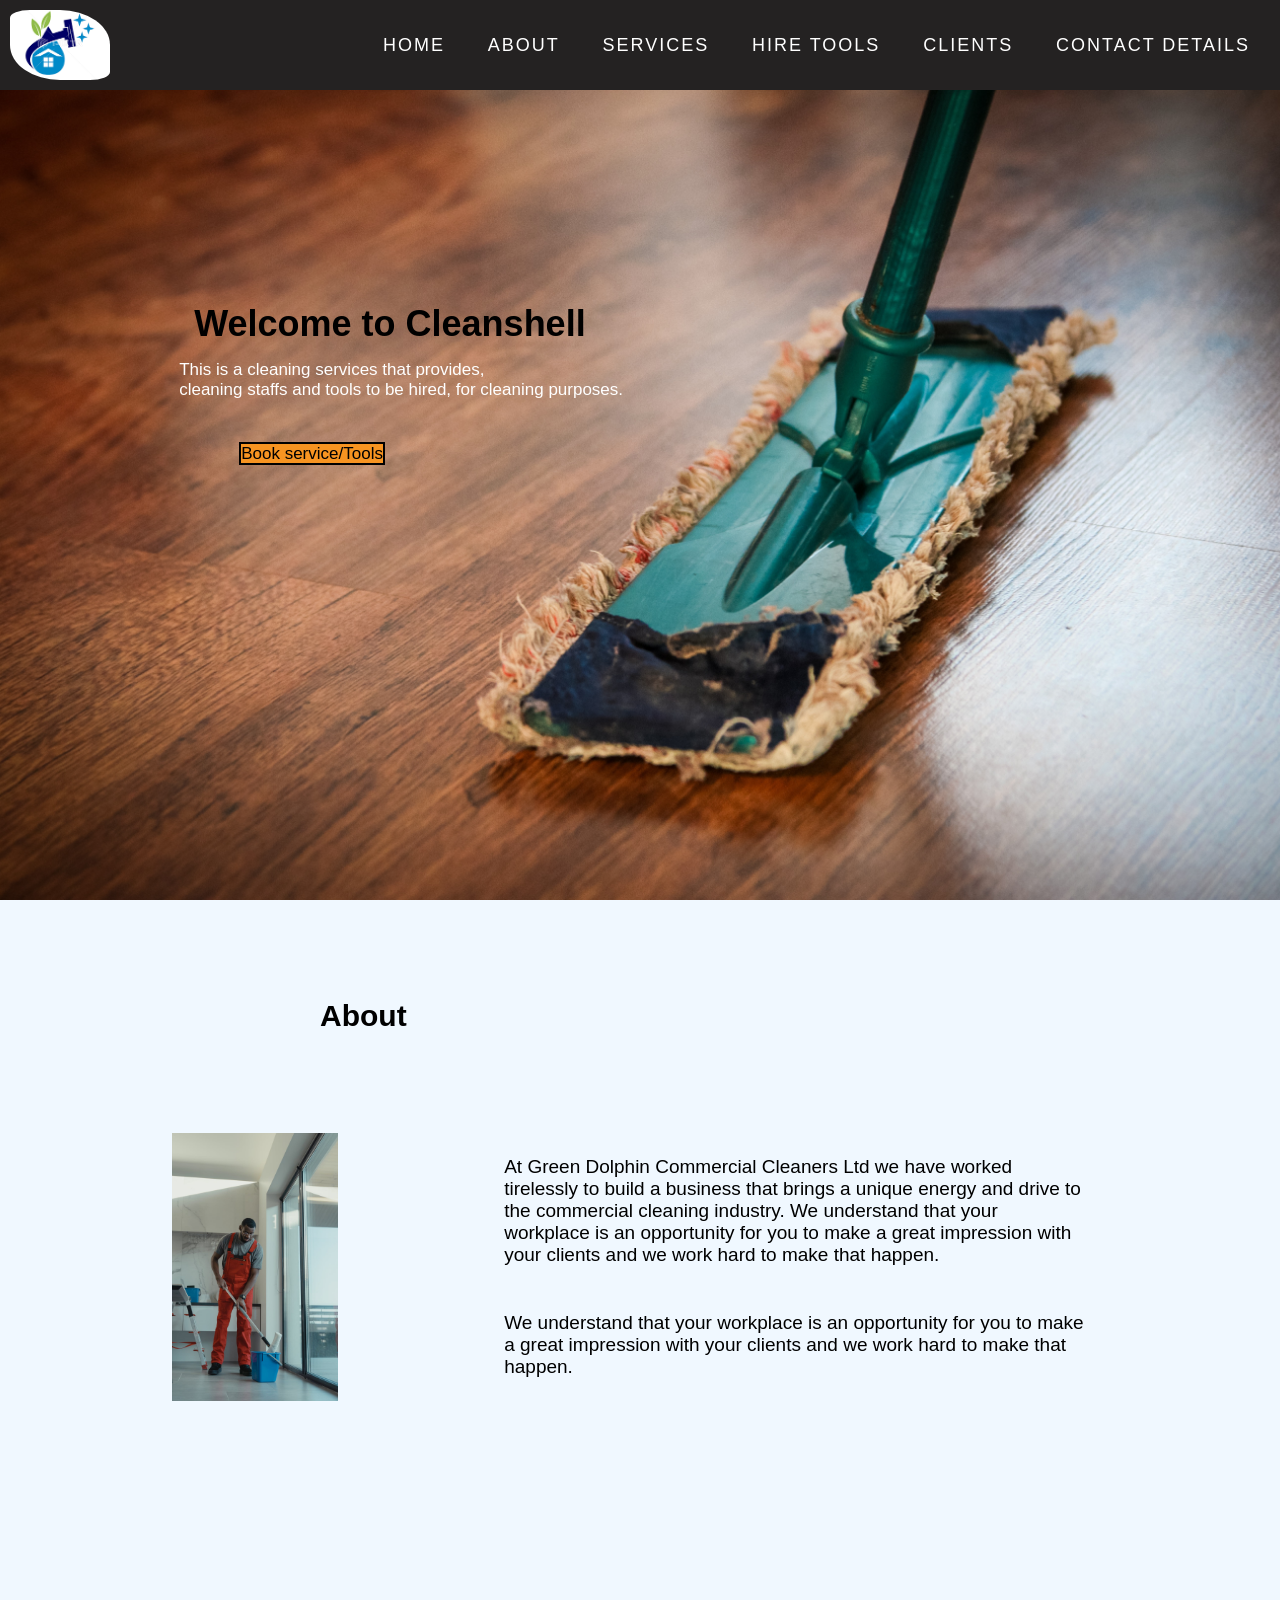
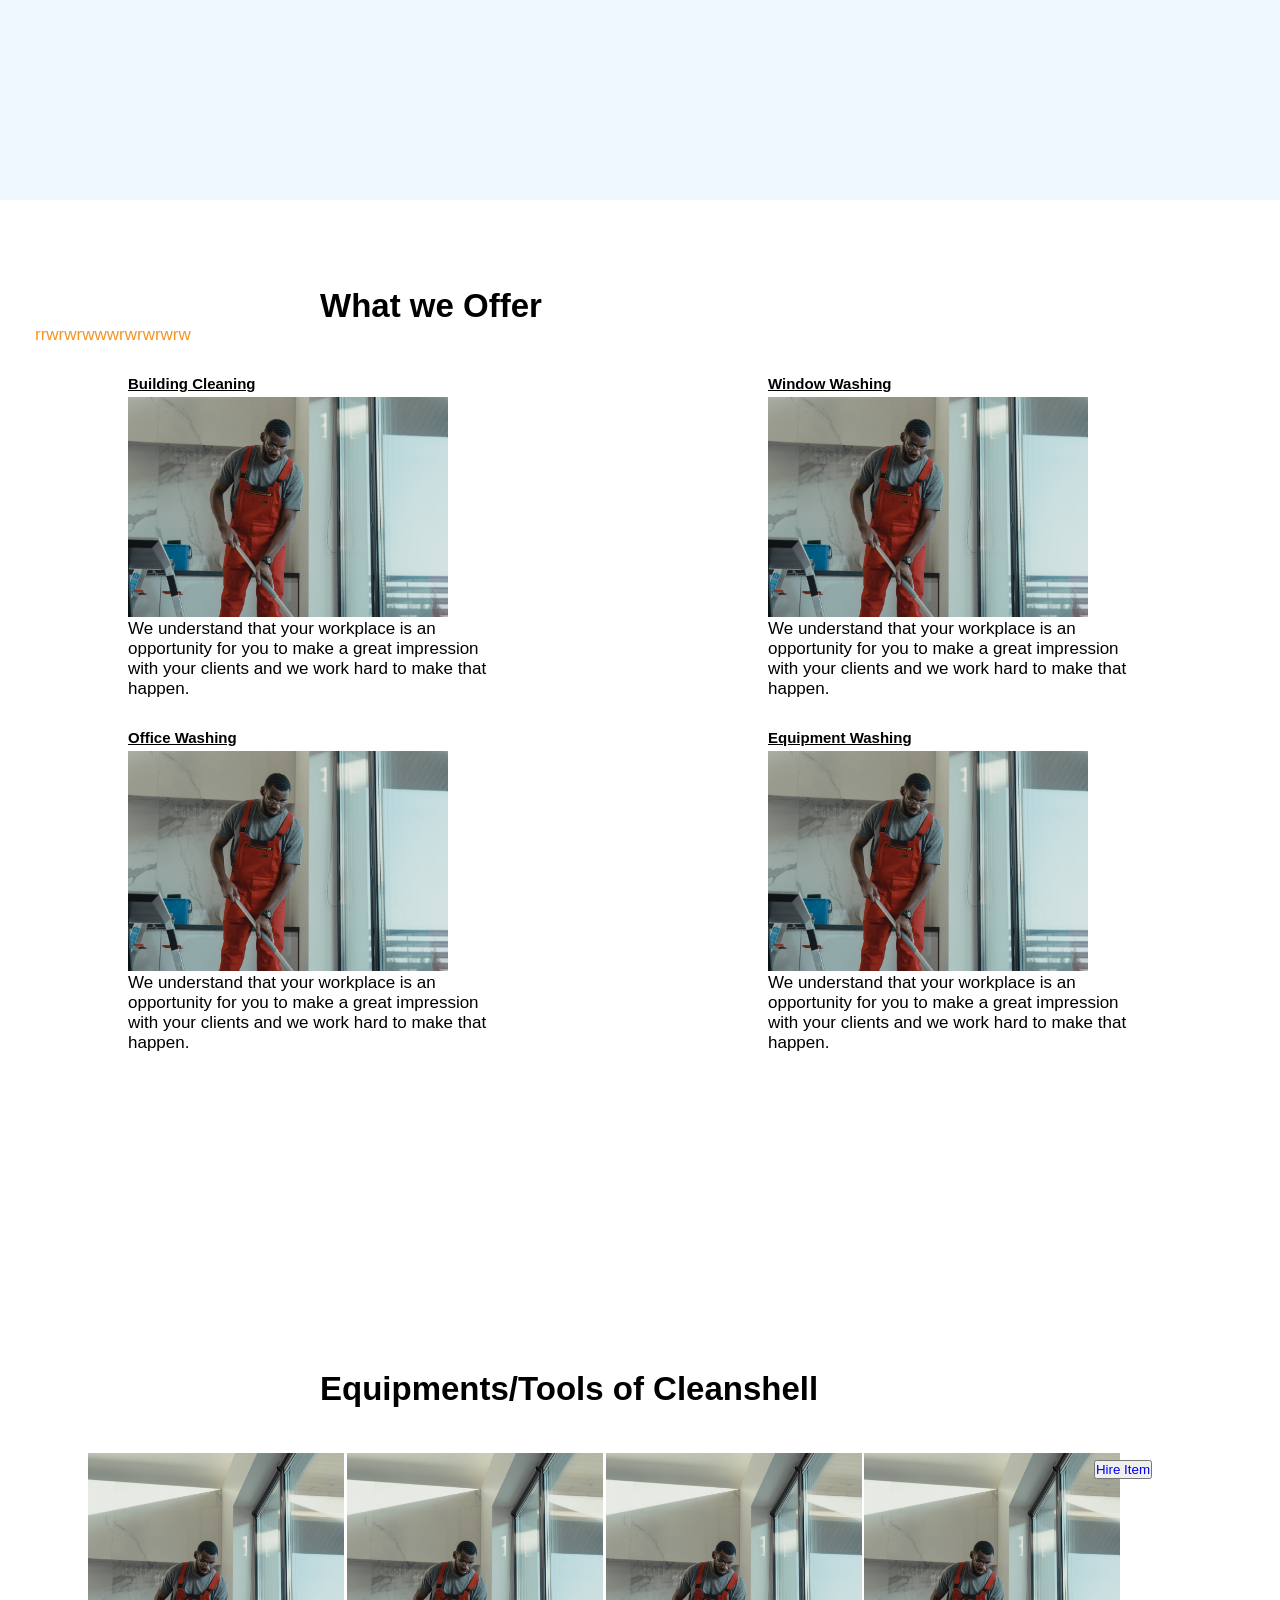
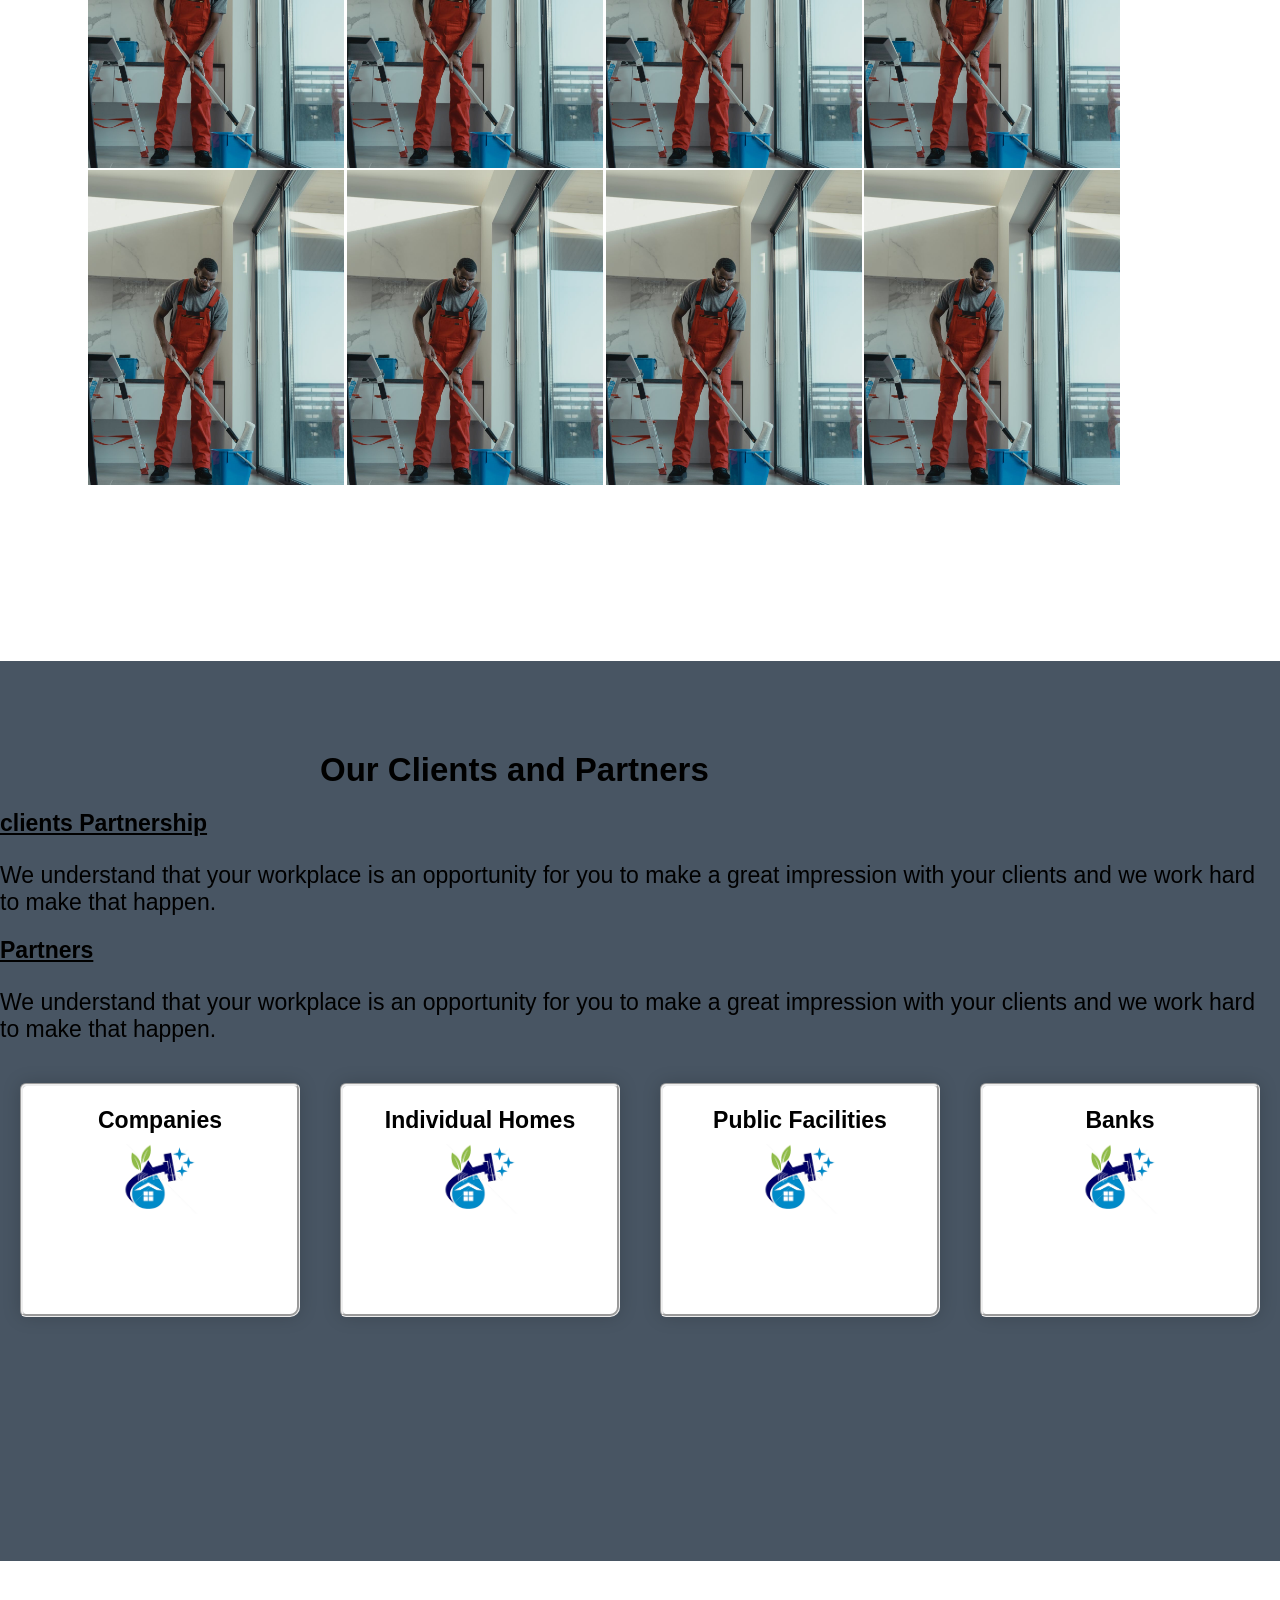
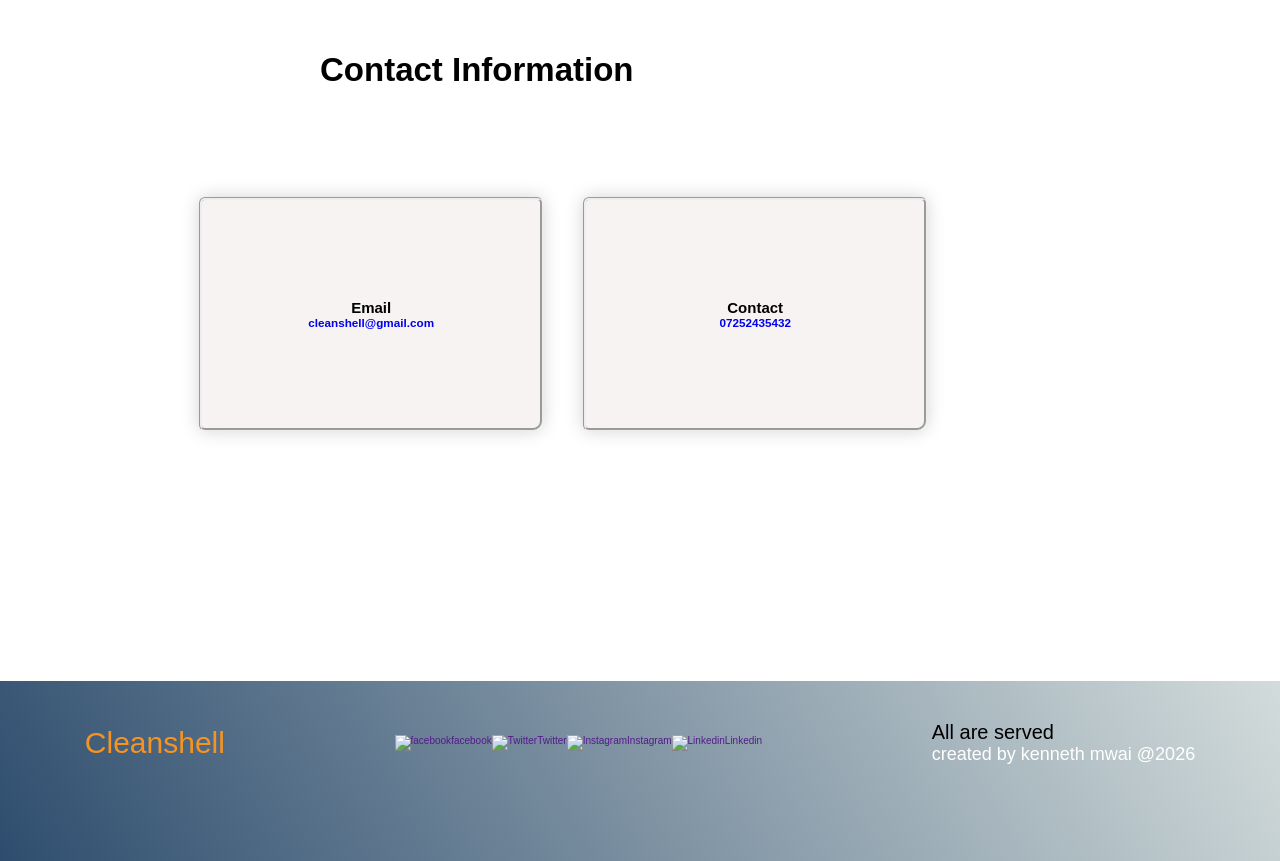
==== commit 47526187: "Update index.html" ====
--- a/index.html
+++ b/index.html
@@ -66,7 +66,7 @@
 
      <!-- end of header  -->
 
-     <section id="home" >
+     <section style="backgroung:url('assets/images/cleaning.jpeg');" id="home" >
         <div class="home-container">
 
             <div class="content">
--- a/assets/css/style.css
+++ b/assets/css/style.css
@@ -252,7 +252,7 @@
     height: 100vh;
     /* margin-top: 90px; */
   /* background-color: aqua; */
-  background-image:url('assets/images/ser.jpg');
+  background-image: url(/assets/images/ser.jpg);
   background-position: center;
   background-size: cover;
   /* position: fixed; */
@@ -628,6 +628,12 @@
                             /* height: 199vh; */
                             /* background-color: aquamarine; */
                          }
+                         #hire button{
+                            position: absolute;
+                            top: 348%;
+                            right: 10%;
+                           
+                          }
                           #hire .hire-content h1{
                             font-size: 33px;
                             padding-left: 2%;
@@ -714,6 +720,12 @@
                           #service p{
                             font-size: 17px;
                           }
+                          #hire button{
+                            position: absolute;
+                            top: 338%;
+                            right: 10%;
+                           
+                          }
                           #hire .equipments img{
                             /* padding-top: 90px; */
                             width:18vw ;
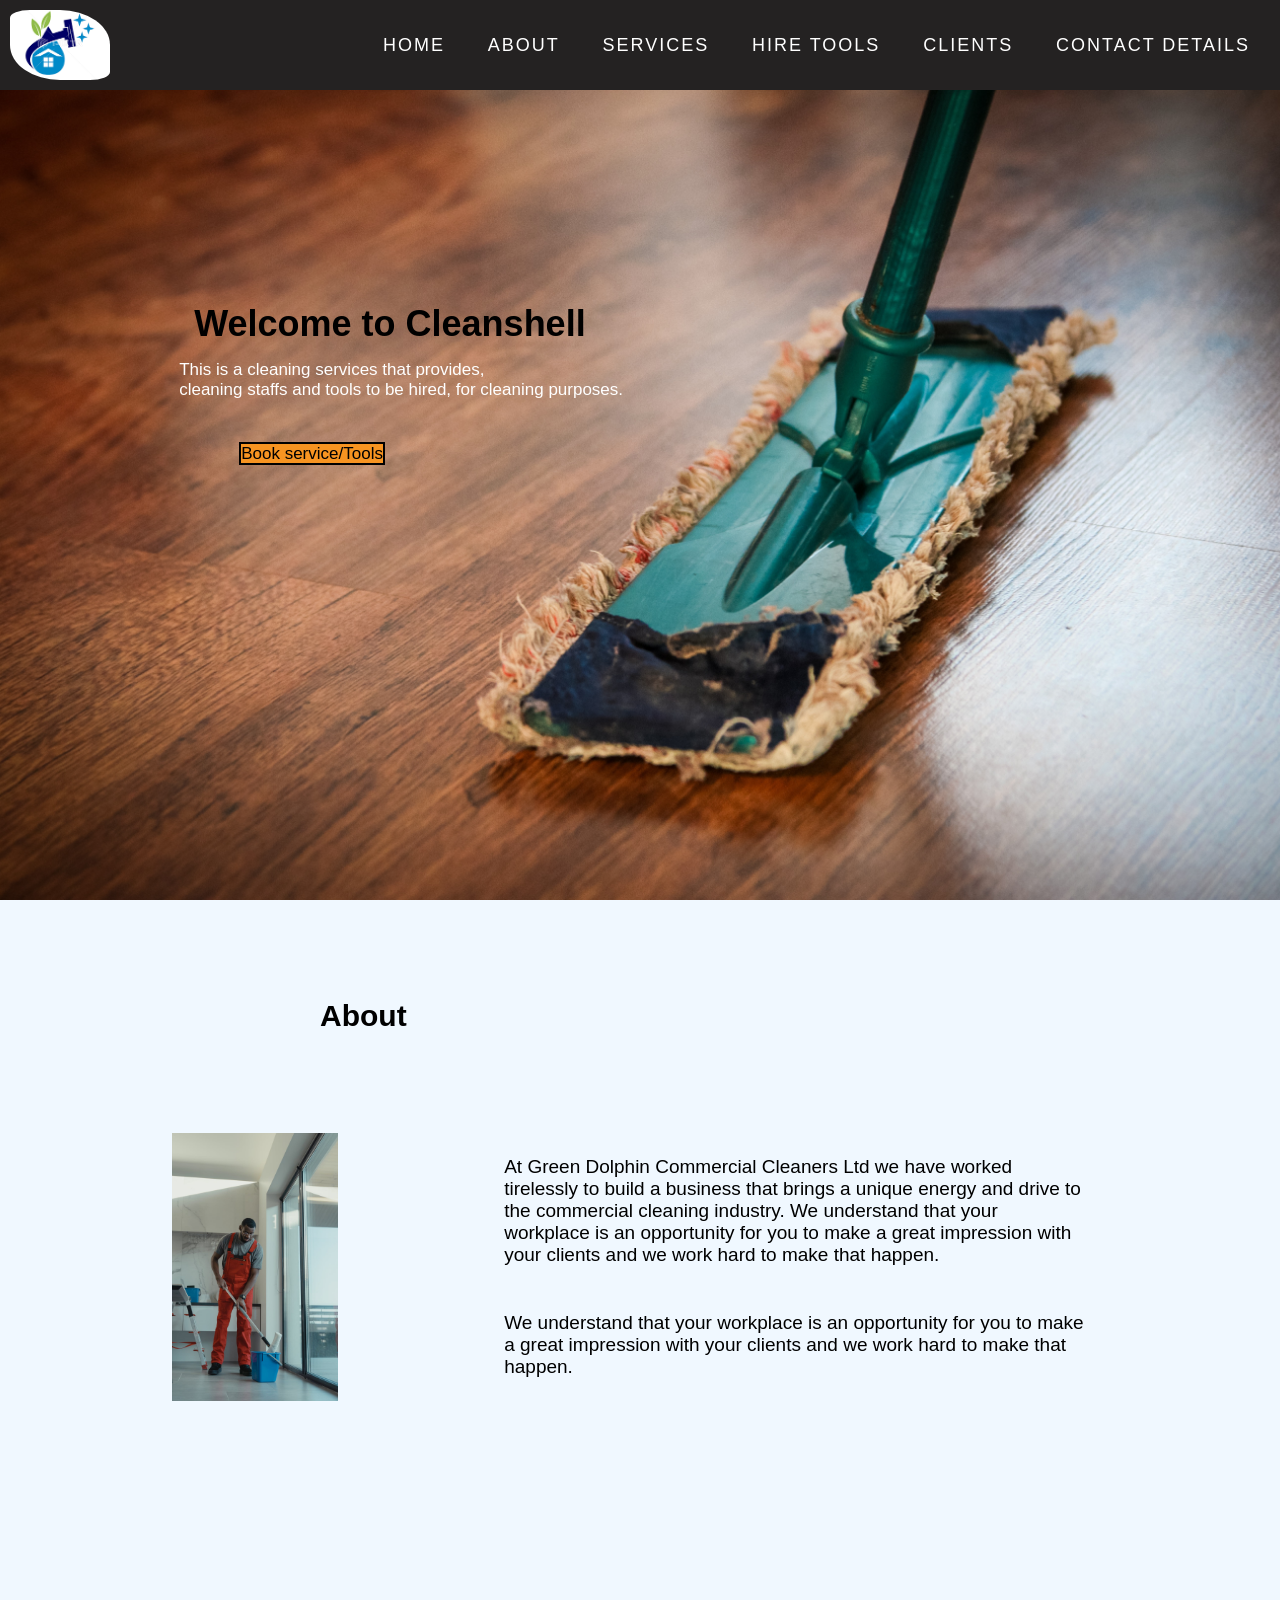
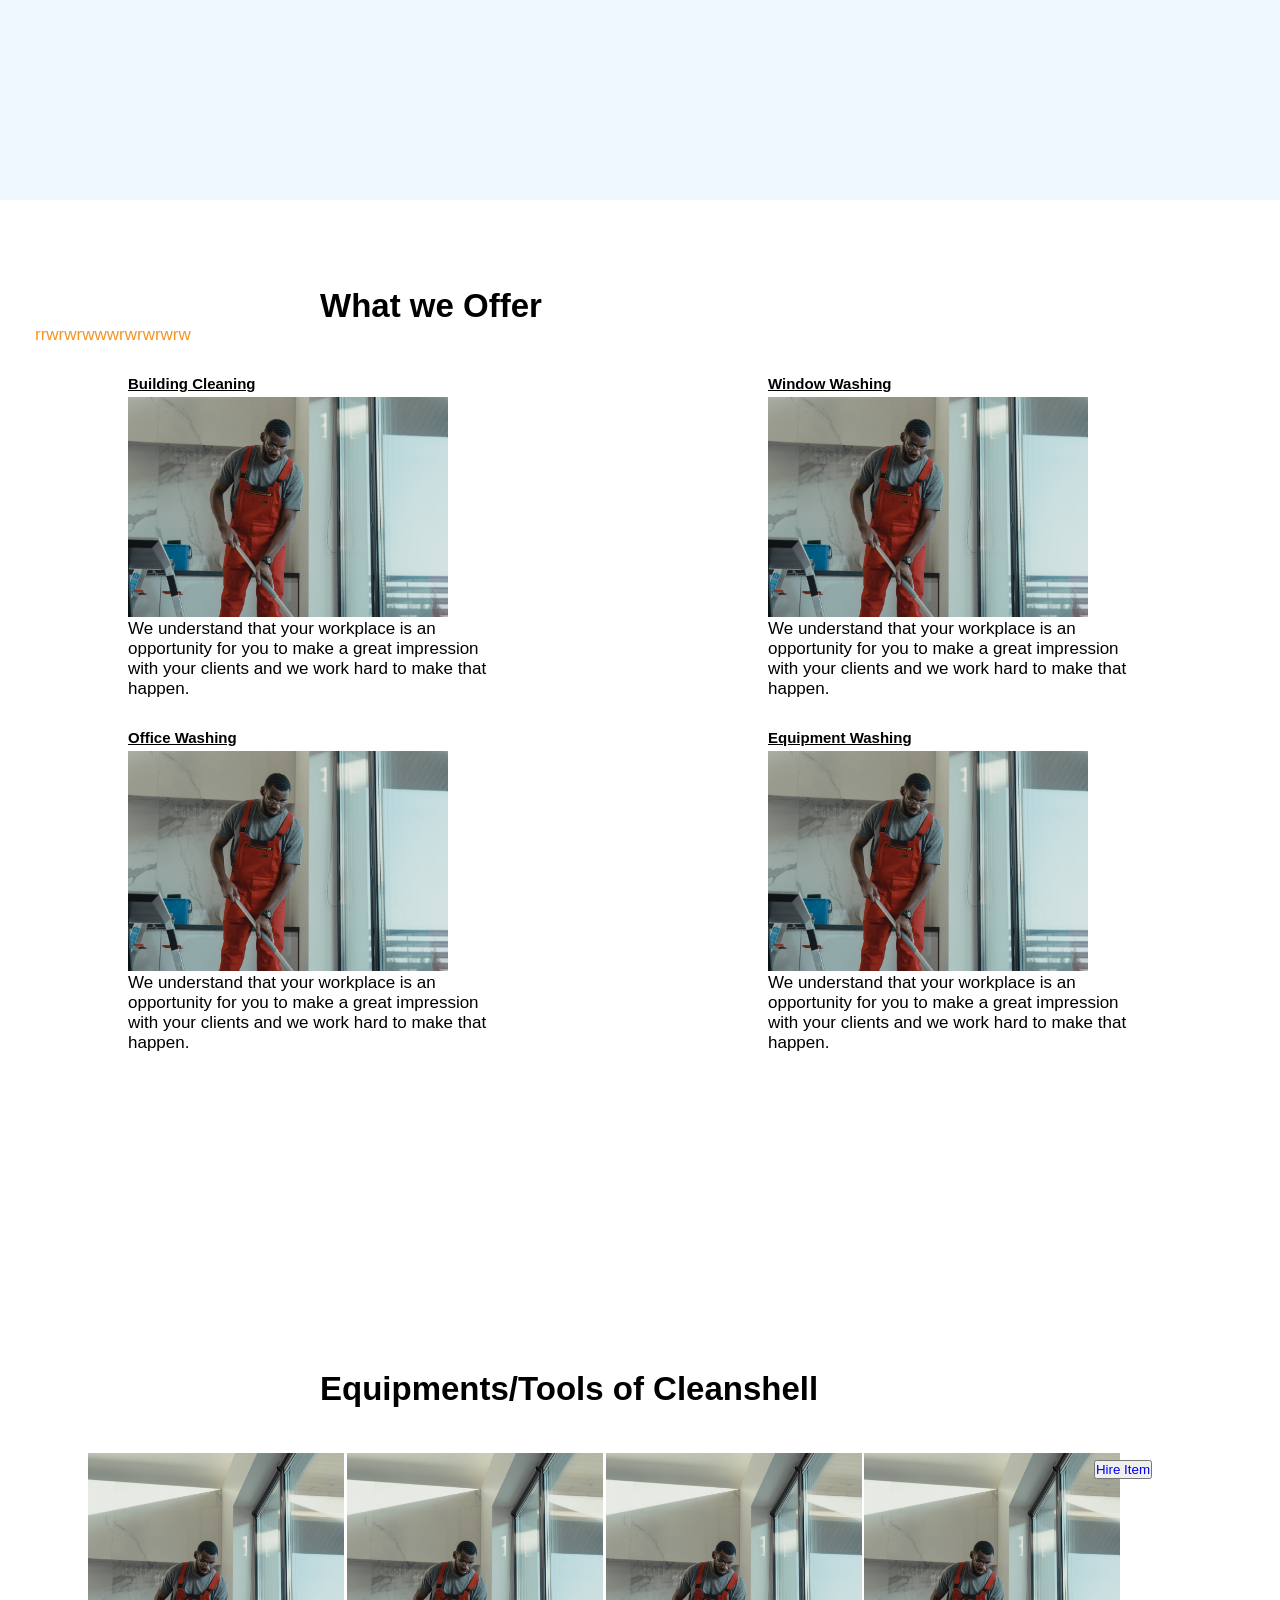
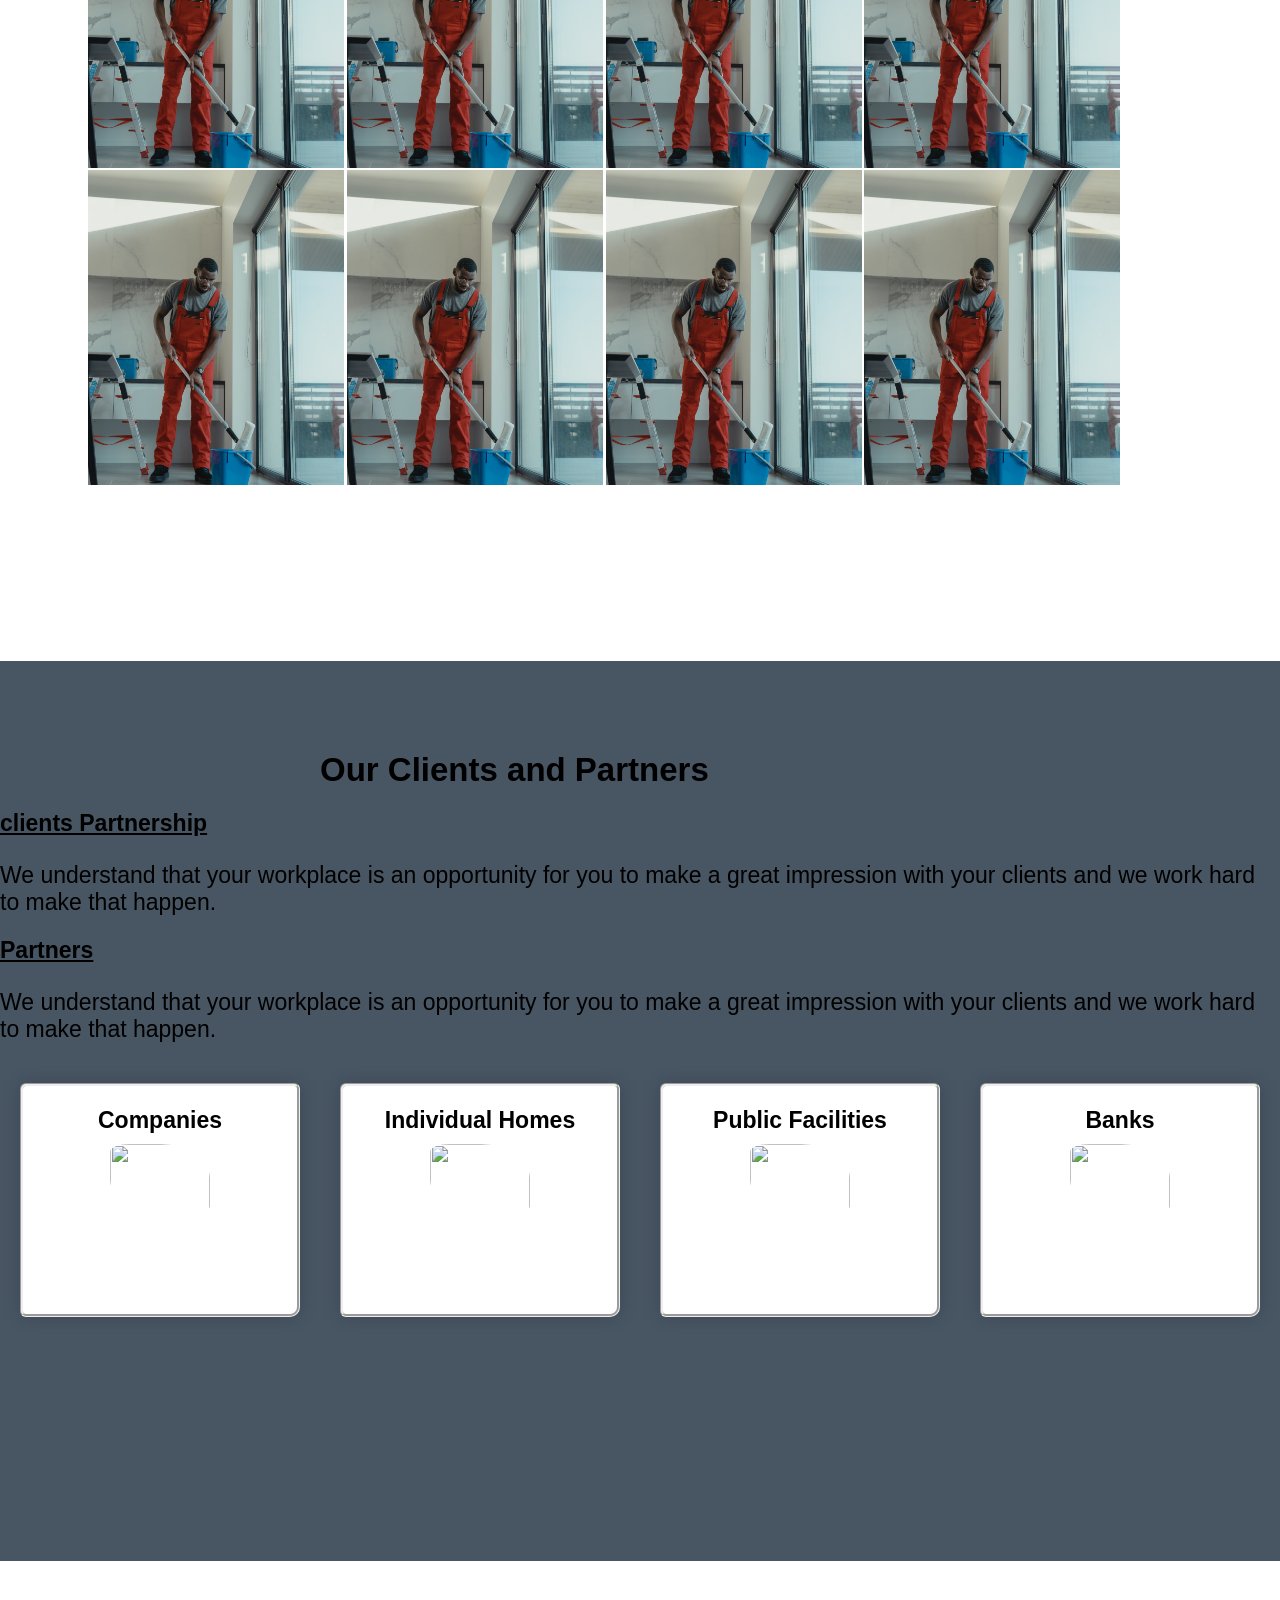
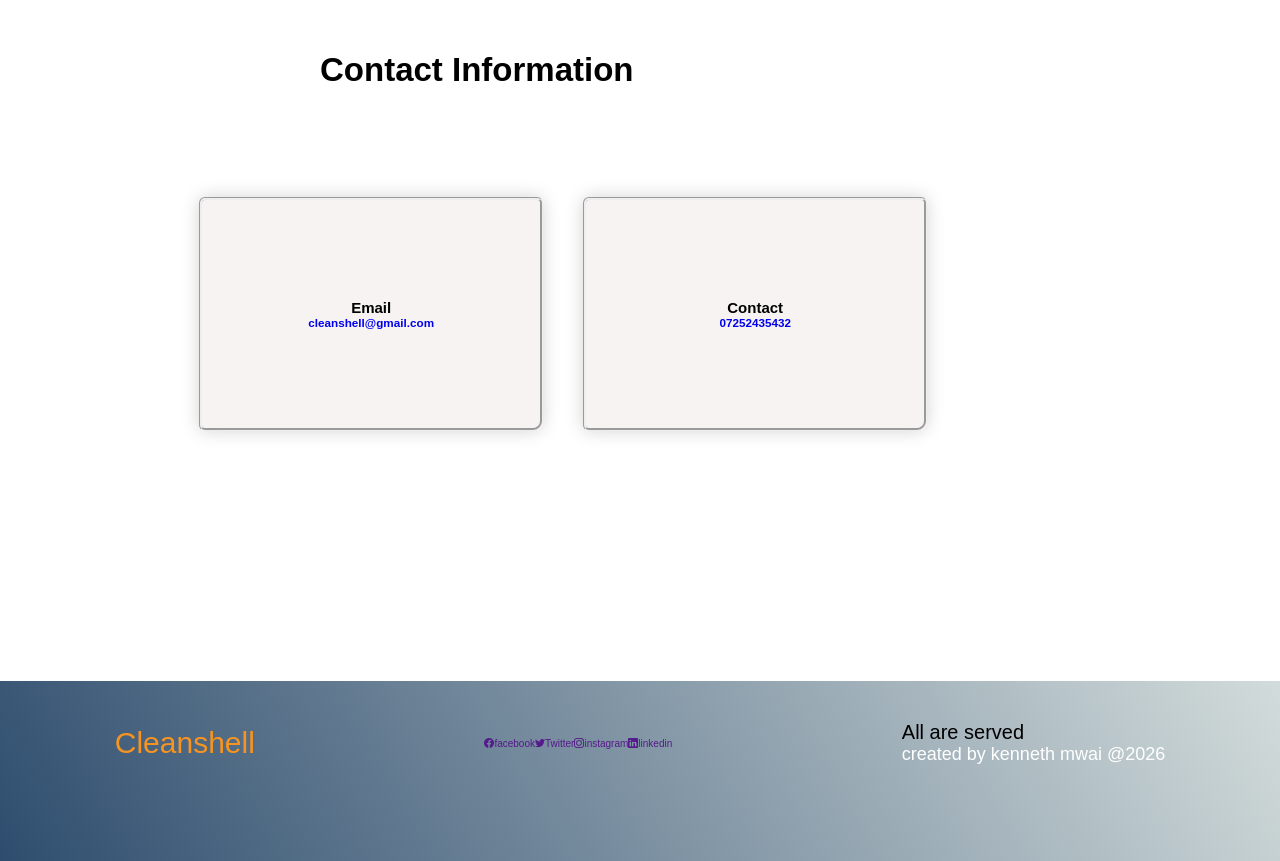
==== commit dc963b44: "Update index.html" ====
--- a/index.html
+++ b/index.html
@@ -6,8 +6,12 @@
     <meta name="viewport" content="width=device-width, initial-scale=1.0">
     <title>Cleanshel</title>
     <link rel="stylesheet" href="assets/css/style.css">
-
-</head>
+  <!-- Bootstrap CSS -->
+
+   
+      <!-- Bootstrap Font Icon CSS -->
+      <link rel="stylesheet" href=
+  "https://cdn.jsdelivr.net/npm/bootstrap-icons@1.5.0/font/bootstrap-icons.css" /></head>
 <body>
 
     <!-- header -->
@@ -58,7 +62,7 @@
                     <li><a href="#about" data-after="About Us">About Us</a></li>
                     <li><a href="#services" data-after="Our Offerings">Our Offerings</a></li>
                     <li><a href="#contact" data-after="Contact Us">Contact Us</a></li> -->
-                </ul>
+                </ul> 
             </div>
         </div>
     </div>
@@ -66,7 +70,7 @@
 
      <!-- end of header  -->
 
-     <section style="backgroung:url('assets/images/cleaning.jpeg');" id="home" >
+     <section id="home">
         <div class="home-container">
 
             <div class="content">
@@ -215,19 +219,21 @@
     <div class="client-items">
         <div class="client-item">
           <h2>Companies</h2>
-          <img src="./assets/images/clean.png">
+          
+          <img src="./assets/images/company.jpg">
         </div>
         <div class="client-item">
         <h2>Individual Homes</h2>
-        <img src="./assets/images/clean.png">
-        </div>
+        <img src="./assets/images/individual.jpg">
+            </div>
         <div class="client-item">
          <h2>Public Facilities</h2>
-         <img src="./assets/images/clean.png">
+         <img src="./assets/images/facility.jpg">
+
         </div>
         <div class="client-item">
           <h2>Banks</h2>
-          <img src="./assets/images/clean.png">
+          <img src="./assets/images/bank-icon.jpg">
         </div>
     </div>
 </div>
@@ -261,10 +267,10 @@
             <div class="media">
                 <ul>
                    
-                    <li><a href=""><img src="" alt="facebook">facebook</a></li>
-                    <li><a href=""><img src="" alt="Twitter">Twitter</a></li>
-                    <li><a href=""><img src="" alt="Instagram">Instagram</a></li>
-                    <li><a href=""><img src="" alt="Linkedin">Linkedin</a></li>
+                    <li><a href=""><i class="bi bi-facebook"></i>facebook</a></li>
+                    <li><a href=""><i class="bi bi-twitter"></i>Twitter</a></li>
+                    <li><a href=""><i class="bi bi-instagram"></i>instagram</a></li>
+                    <li><a href=""><i class="bi bi-linkedin"></i>linkedin</a></li>
                   </ul>
             </div>
             <div class="footer-content">
